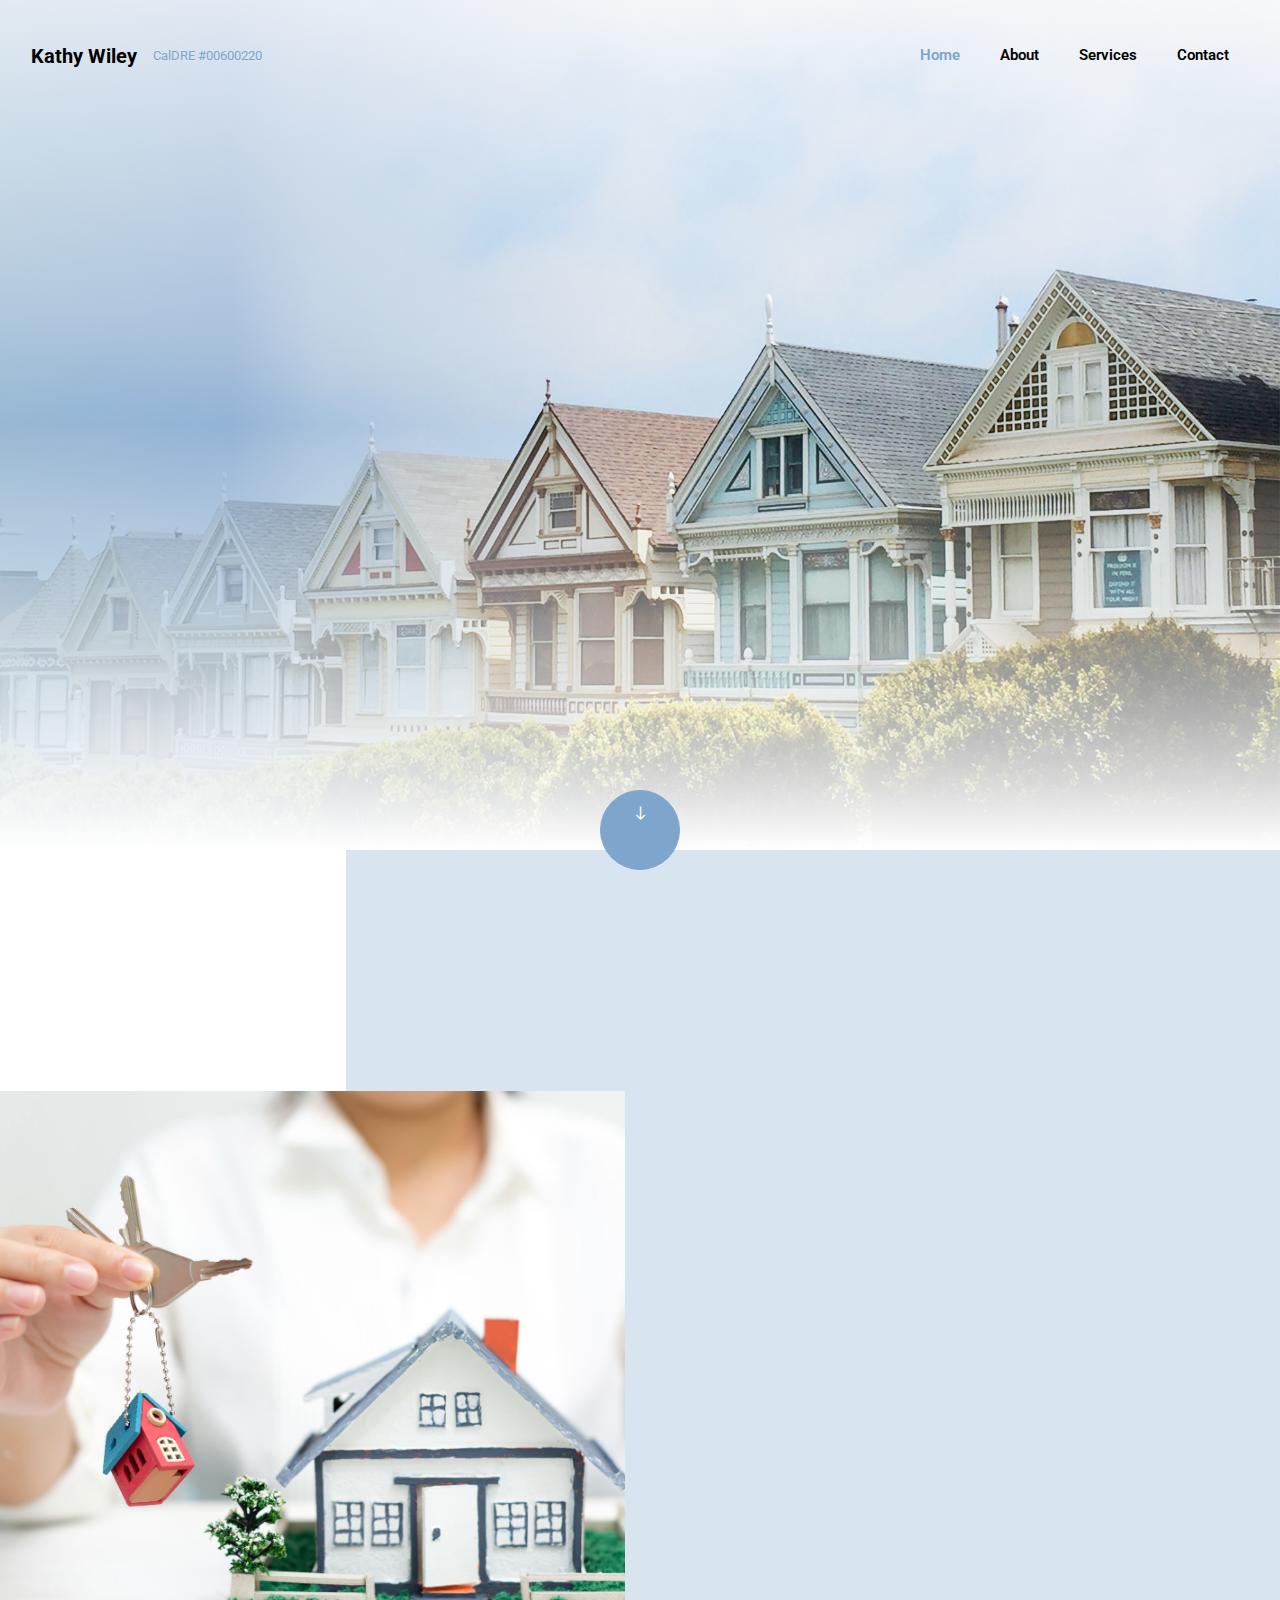
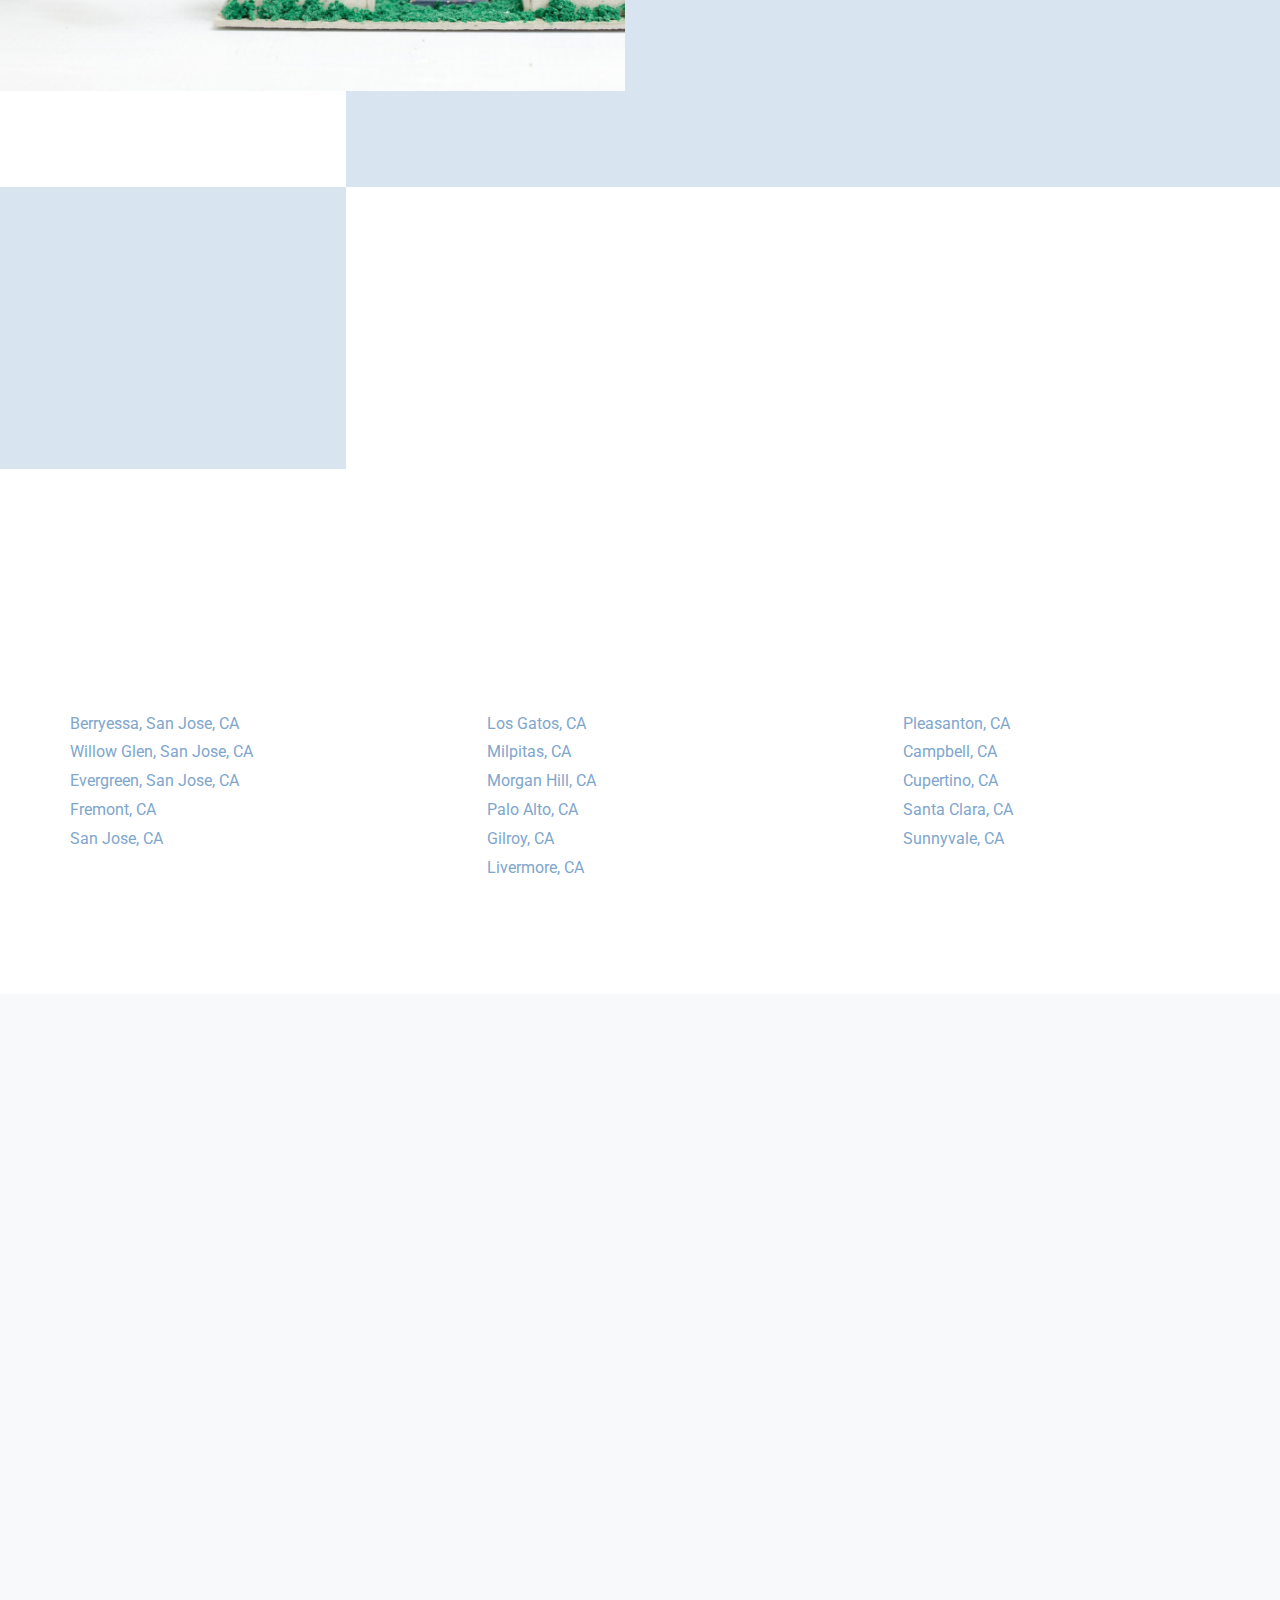
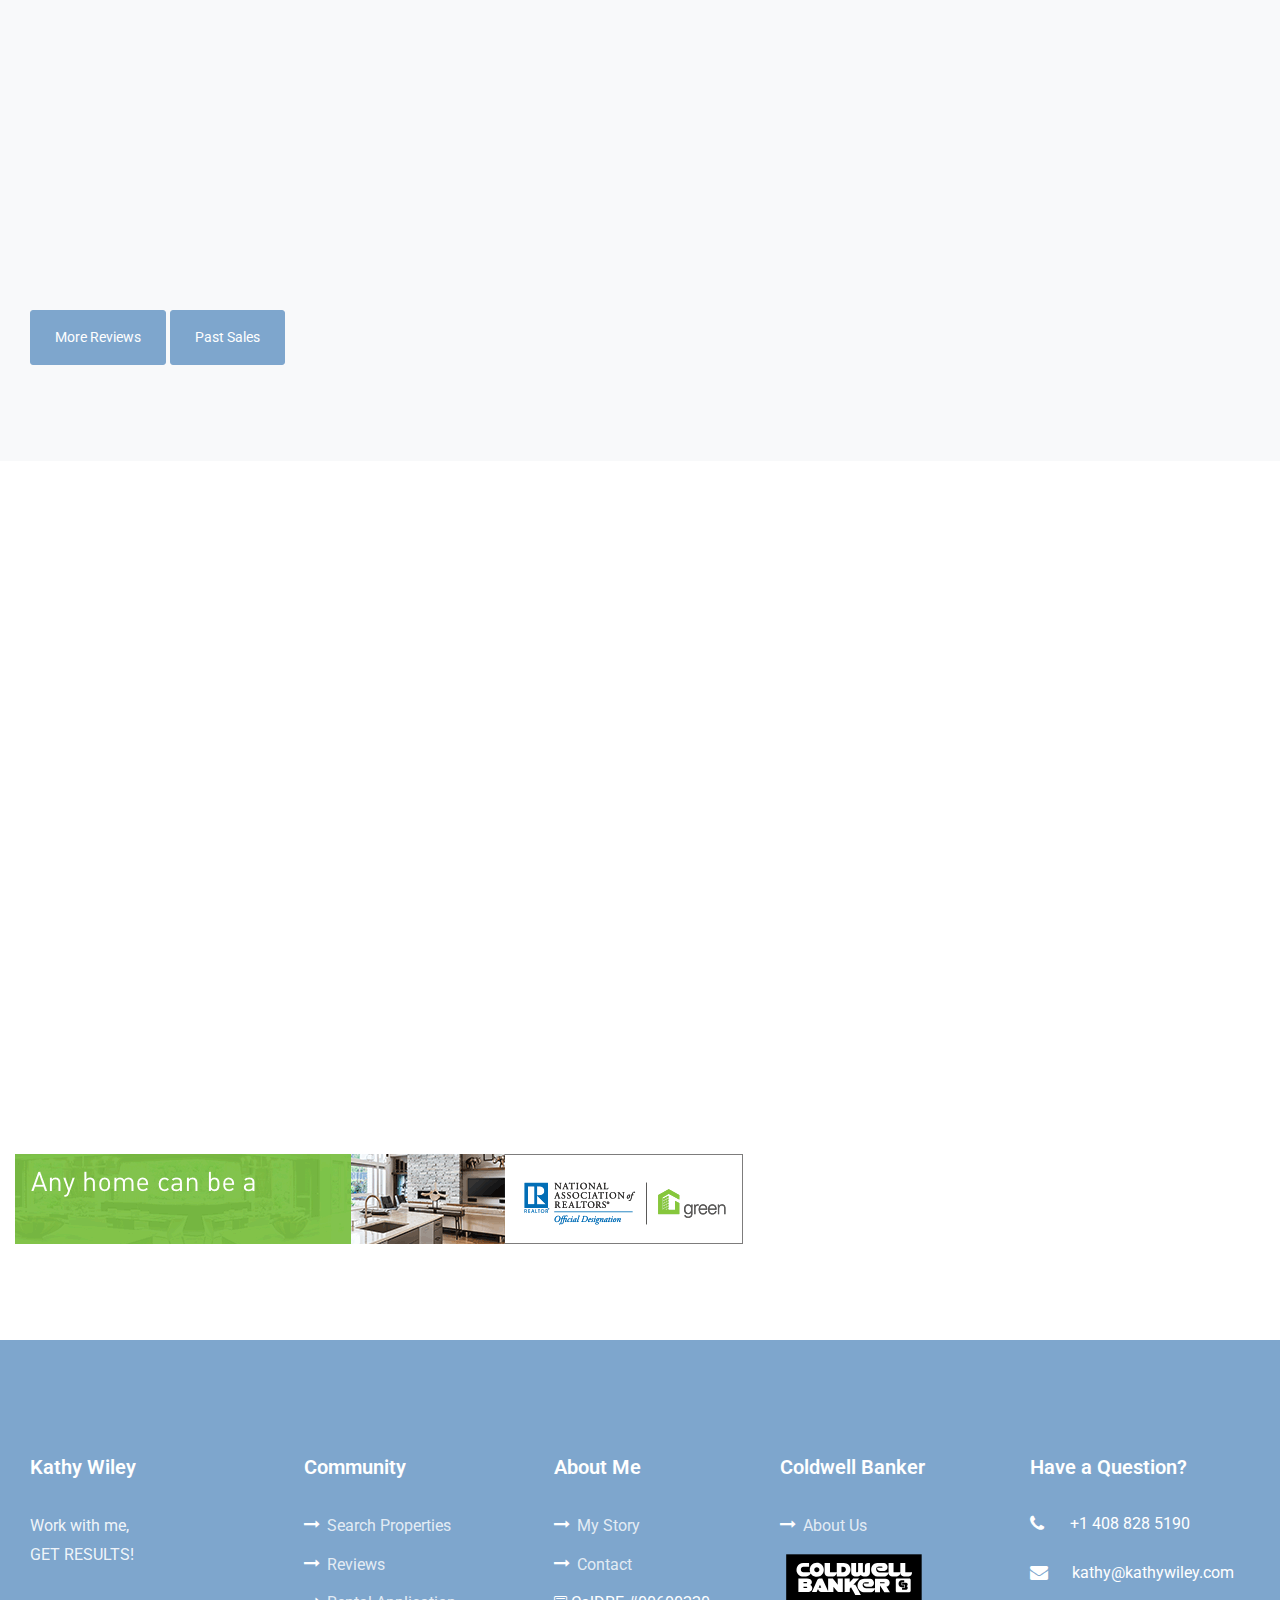
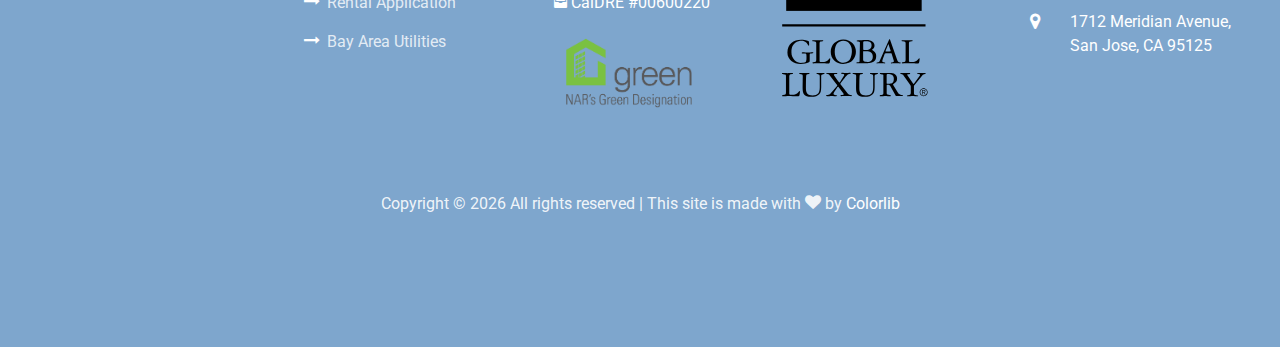
==== index.html @ 4602d9f5 "SEO description conomical google fonts" ====
<!DOCTYPE html>
<html lang="en">

<head>
	<title>Kathy Wiley - Real Estate Agent @ Coldwell Banker</title>
	<meta charset="utf-8">
	<meta name="viewport" content="width=device-width, initial-scale=1, shrink-to-fit=no">
	<link rel="canonical" href="https://kathywiley.com/index.html">
	<meta name="description" content="Kathy Wiley sells homes all over the Bay Area as a real estate Top Producer at Coldwell Banker Residential Brokerage.">
	
	<meta name="keywords" content="Real Estate Agent, Residential Broker, San Jose, Gilroy, Morgan Hill, Pleasanton, Livermore, Fremont, Union City, Mountain View, Palo Alto, 
									Menlo Park, Redwood City, San Carlos, Bay Area, South Bay"> 

	<link rel="preconnect" href="https://fonts.googleapis.com">
	<link rel="preconnect" href="https://fonts.gstatic.com" crossorigin>
	<link href="https://fonts.googleapis.com/css2?family=Roboto:wght@300,400,500,700&display=swap" rel="stylesheet">

	<link rel="stylesheet" href="css/open-iconic-bootstrap.min.css">
	<link rel="stylesheet" href="css/animate.css">

	<link rel="stylesheet" href="css/owl.carousel.min.css">
	<link rel="stylesheet" href="css/owl.theme.default.min.css">
	<link rel="stylesheet" href="css/magnific-popup.css">

	<link rel="stylesheet" href="css/aos.css">

	<link rel="stylesheet" href="css/ionicons.min.css">

	<link rel="stylesheet" href="css/bootstrap-datepicker.css">
	<link rel="stylesheet" href="css/jquery.timepicker.css">


	<link rel="stylesheet" href="css/flaticon.css">
	<link rel="stylesheet" href="css/icomoon.css">
	<link rel="stylesheet" href="css/style.css?v=1">

	<link rel="shortcut icon" type="image/ico" href="images/1.ico" />
	<link rel="apple-touch-icon" href="mages/apple-touch-icon.png" />
	<link rel="apple-touch-icon" sizes="152x152" href="/apple-touch-icon-152x152.png" />
</head>

<body>
	<nav class="navbar navbar-expand-lg navbar-dark ftco_navbar bg-dark ftco-navbar-light" id="ftco-navbar">
		<div class="container">
			<a class="navbar-brand" href="index.html">Kathy Wiley</a>
			<span style="font-size: small" class="text">
				<a href="http://www2.dre.ca.gov/publicasp/pplinfo.asp?License_id=00600220" target="_blank">
					CalDRE #00600220</a></span>
			<button class="navbar-toggler" type="button" data-toggle="collapse" data-target="#ftco-nav"
				aria-controls="ftco-nav" aria-expanded="false" aria-label="Toggle navigation">
				<span class="oi oi-menu"></span> Menu
			</button>

			<div class="collapse navbar-collapse" id="ftco-nav">
				<ul class="navbar-nav ml-auto">
					<li class="nav-item active"><a href="index.html" class="nav-link">Home</a></li>
					<li class="nav-item"><a href="about.html" class="nav-link">About</a></li>
					<li class="nav-item"><a href="services.html" class="nav-link">Services</a></li>
					<li class="nav-item"><a href="contact.html" class="nav-link">Contact</a></li>
				</ul>
			</div>
		</div>
	</nav>
	<!-- END nav -->

	<div class="hero-wrap" style="background-image: url('images/bg_2.jpg');" data-stellar-background-ratio="0.5">
		<div class="overlay"></div>
		<div class="overlay-2"></div>
		<div class="container">
			<div class="row no-gutters slider-text justify-content-center align-items-center">
				<div class="col-lg-8 col-md-6 ftco-animate d-flex align-items-end">
					<div class="text text-center w-100">
						<h1 class="mb-4">Find Properties <br>in the Bay Area</h1>
						<p><a href="https://www.coldwellbanker.com/Coldwell-Banker-Residential-Brokerage-_-Northern-California-12607c/Kathy-Wiley-491503a"
								class="btn btn-primary py-3 px-4">Search Properties</a></p>
					</div>
				</div>
			</div>
		</div>
		<div class="mouse">
			<a href="#" class="mouse-icon">
				<div class="mouse-wheel"><span class="ion-ios-arrow-round-down"></span></div>
			</a>
		</div>
	</div>

	<section class="ftco-section ftco-fullwidth">
		<div class="overlay"></div>
		<div class="container">
			<div class="row justify-content-center">
				<div class="col-md-12 heading-section text-center ftco-animate mb-5">
					<span class="subheading">Services</span>
					<h2 class="mb-2">Why Choose Me?</h2>
				</div>
			</div>
		</div>
		<div class="container-fluid px-0">
			<div class="row d-md-flex text-wrapper align-items-stretch">
				<div class="one-half mb-md-0 mb-4 img d-flex align-self-stretch"
					style="background-image: url('images/about.jpg');"></div>
				<div class="one-half half-text d-flex justify-content-end align-items-center">
					<div class="text-inner pl-md-5">
						<div class="row d-flex">
							<div class="col-md-12 d-flex align-self-stretch ftco-animate">
								<div class="media block-6 services-wrap d-flex">
									<div class="icon d-flex justify-content-center align-items-center"><span
											class="flaticon-wallet"></span></div>
									<div class="media-body pl-4">
										<h3>Top Agent</h3>
										<p>Consistently been in the top 1% of real estate sales agents for the last
											ten years.</p>
									</div>
								</div>
							</div>
							<div class="col-md-12 d-flex align-self-stretch ftco-animate">
								<div class="media block-6 services-wrap d-flex">
									<div class="icon d-flex justify-content-center align-items-center"><span
											class="flaticon-floor-plan"></span>
									</div>
									<div class="media-body pl-4">
										<h3>Tax Investment Strategies</h3>
										<p>Tax and Exchange expert, keeping your real estate investment minimizing
											tax exposure and maximizing investment returns.</p>
									</div>
								</div>
							</div>
							<div class="col-md-12 d-flex align-self-stretch ftco-animate">
								<div class="media block-6 services-wrap d-flex">
									<div class="icon d-flex justify-content-center align-items-center"><span
											class="flaticon-file"></span></div>
									<div class="media-body pl-4">
										<h3>Experts in Your Corner</h3>
										<p>Personal assistance to get through the process of selling or buying as
											smoothly as possible.</p>
									</div>
								</div>
							</div>
							<div class="col-md-12 d-flex align-self-stretch ftco-animate">
								<div class="media block-6 services-wrap d-flex">
									<div class="icon d-flex justify-content-center align-items-center"><span
											class="flaticon-piggy-bank"></span></div>
									<div class="media-body pl-4">
										<h3>Volume Discounts and Priority Vendors</h3>
										<p>Get discounts and priority from outside professionals when we need to get
											a property "market ready."</p>
									</div>
								</div>
							</div>
						</div>
					</div>
				</div>
			</div>
		</div>
	</section>

	<section class="ftco-counter ftco-section img" id="section-counter">
		<div class="overlay"></div>
		<div class="container">
			<div class="row">
				<div class="col-md-6 col-lg-3 justify-content-center counter-wrap ftco-animate">
					<div class="block-18">
						<div class="text text-border d-flex align-items-center">
							<strong class="number" data-number="1">99</strong>
							<span>% Top <br>Agent</span>
						</div>
					</div>
				</div>
				<div class="col-md-6 col-lg-3 justify-content-center counter-wrap ftco-animate">
					<div class="block-18">
						<div class="text text-border d-flex align-items-center">
							<strong class="number" data-number="1362">0</strong>
							<span>Past Sales<br></span>
						</div>
					</div>
				</div>
				<div class="col-md-6 col-lg-3 justify-content-center counter-wrap ftco-animate">
					<div class="block-18">
						<div class="text text-border d-flex align-items-center">
							<strong class="number" data-number="27">0</strong>
							<span>Millions <br>in Sales</span>
						</div>
					</div>
				</div>
				<div class="col-md-6 col-lg-3 justify-content-center counter-wrap ftco-animate">
					<div class="block-18">
						<div class="text d-flex align-items-center">
							<strong class="number" data-number="23">0</strong>
							<span>Awards <br>&amp; Achievements</span>
						</div>
					</div>
				</div>
			</div>
		</div>
	</section>

	<section class="ftco-section">
		<div class="container">
			<div class="row justify-content-center">
				<div class="col-md-12 heading-section text-center ftco-animate mb-5">
					<span class="subheading">Find Properties</span>
					<h2 class="mb-2">Find Properties In the Bay Area</h2>
				</div>
			</div>
			<div class="row">
				<div class="col-md-4">
					<ul class="service-list" style="list-style: none;">
						<li><a href="https://www.zillow.com/berryessa-san-jose-ca/">Berryessa, San Jose, CA</a></li>
						<li><a href="https://www.zillow.com/willow-glen-san-jose-ca/">Willow Glen, San Jose, CA</a>
						</li>
						<li><a href="https://www.zillow.com/evergreen-san-jose-ca/">Evergreen, San Jose, CA</a></li>
						<li><a href="https://www.zillow.com/fremont-ca/">Fremont, CA</a></li>
						<li><a href="https://www.zillow.com/san-jose-ca/">San Jose, CA</a></li>
					</ul>
				</div>
				<div class="col-md-4">
					<ul class="service-list" style="list-style: none;">
						<li><a href="https://www.zillow.com/los-gatos-ca/">Los Gatos, CA</a></li>
						<li><a href="https://www.zillow.com/milpitas-ca/">Milpitas, CA</a></li>
						<li><a href="https://www.zillow.com/morgan-hill-ca/">Morgan Hill, CA</a></li>
						<li><a href="https://www.zillow.com/palo-alto-ca/">Palo Alto, CA</a></li>
						<li><a href="https://www.zillow.com/gilroy-ca/">Gilroy, CA</a></li>
						<li><a href="https://www.zillow.com/livermore-ca/">Livermore, CA</a></li>

					</ul>
				</div>
				<div class="col-md-4">
					<ul class="service-list" style="list-style: none;">
						<li><a href="https://www.zillow.com/pleasanton-ca/">Pleasanton, CA</a></li>
						<li><a href="https://www.zillow.com/campbell-ca/">Campbell, CA</a></li>
						<li><a href="https://www.zillow.com/cupertino-ca/">Cupertino, CA</a></li>
						<li><a href="https://www.zillow.com/santa-clara-ca/">Santa Clara, CA</a></li>
						<li><a href="https://www.zillow.com/sunnyvale-ca/">Sunnyvale, CA</a></li>
					</ul>
				</div>
			</div>
		</div>
	</section>

	<section class="ftco-section testimony-section bg-light">
		<div class="container">
			<div class="row justify-content-center mb-5">
				<div class="col-md-7 text-center heading-section ftco-animate">
					<span id="Testimonial" class="subheading">Testimonial</span>
					<h2 class="mb-3">Happy Clients</h2>
				</div>
			</div>
			<div class="row ftco-animate">
				<div class="col-md-12">
					<div class="carousel-testimony owl-carousel ftco-owl">
						<div class="item">
							<div class="testimony-wrap py-4">
								<div class="text">
									<p class="mb-4">Kathy is friendly, organized, prompt, and always looks out for
										my best interest. This is the second property I have purchased with her. She
										knows the area really well and helped me locate exactly what I need. She worked
										me on the size and price of the home I needed and found a neighborhood which was
										perfect for me. I think one of the most important things you can ask from a
										realtor is that their organized and Kathy is always on top of her game.</p>
									<div class="d-flex align-items-center">
										<img src="images/5_Star_Review.png" style="width: 50%">
										<div class="pl-3">
											<span class="position">Bought a Multi Family home in 2015 in Downtown,
												San Jose, CA.</span>
										</div>
									</div>
								</div>
							</div>
						</div>
						<div class="item">
							<div class="testimony-wrap py-4">
								<div class="text">
									<p class="mb-4">Kathy was extremely helpful in helping us stage the house. She
										was always available and attended required meetings. Kathy answered all
										questions quickly helping us through the selling process.</p>
									<div class="d-flex align-items-center">
										<img src="images/5_Star_Review.png" style="width: 50%">
										<div class="pl-3">
											<span class="position">Sold a Multiple Occupancy home in 2019 in Ortega,
												Sunnyvale, CA.</span>
										</div>
									</div>
								</div>
							</div>
						</div>
						<div class="item">
							<div class="testimony-wrap py-4">
								<div class="text">
									<p class="mb-4">Kathy is an amazing agent because of her great understanding of the
										market and knowledge of local communities. She is responds promptly and is very
										easy to communicate with. Her team gets things done the right way the first time
										and I strongly recommend her any for your Real Estate needs.</p>
									<div class="d-flex align-items-center">
										<img src="images/5_Star_Review.png" style="width: 50%">
										<div class="pl-3">
											<span class="position">Sold a Single Family home in 2019 in Cambrian
												Park, San Jose, CA.</span>
										</div>
									</div>
								</div>
							</div>
						</div>
						<div class="item">
							<div class="testimony-wrap py-4">
								<div class="text">
									<p class="mb-4">Kathy's experience in real estate is unsurpassed. We were able to
										lock down houses in our price range and focus our efforts on those in a narrow
										time limit. Her knowledge and skills also helped us through a successful escrow.
									</p>
									<div class="d-flex align-items-center">
										<img src="images/5_Star_Review.png" style="width: 50%">
										<div class="pl-3">
											<span class="position">Bought a Single Family home in 2016 in Almaden
												Valley, San Jose, CA.</span>
										</div>
									</div>
								</div>
							</div>
						</div>
						<div class="item">
							<div class="testimony-wrap py-4">
								<div class="text">
									<p class="mb-4">Kathy helped me in buying my first home. Being a first time home
										buyer, I had many many questions, concerns and Kathy was very patient in
										answering those. She helped throughout the process in timely and effective
										manner. She kept me updated regarding the progress and guided me to make
										many decisions. Thanks Kathy for all your help and keep up the good work! I
										strongly recommend Kathy as your Realtor for buying your dream home!</p>
									<div class="d-flex align-items-center">
										<img src="images/5_Star_Review.png" style="width: 50%">
										<div class="pl-3">
											<span class="position">Bought a Townhouse home in 2015 in Alum Rock-East
												Foothills, San Jose, CA.</span>
										</div>
									</div>
								</div>
							</div>
						</div>
						<div class="item">
							<div class="testimony-wrap py-4">
								<div class="text">
									<p class="mb-4">As I told you before, we appreciate how you immediately worked on
										prepping our house for sale. Because you went out of your way for us even during
										the COVID shutdown, you got our house listed a week ahead of the
										many others that got listed when the county opened up. Your effort gave our
										house sale the early edge of opening to the market which gave it more views
										before other homes. And it sold so quickly! Since I first got your call on March
										15, you have saved me from anxiety, and was able to fully trust and rely on you
										Because of your professionalism. To us, you have really been an angel sent to
										help us by The Lady of Peace. Thank you very much from the bottom of our hearts.
									</p>
									<div class="d-flex align-items-center">
										<img src="images/5_Star_Review.png" style="width: 50%">
										<div class="pl-3">
											<span class="position">Sold a Single Family home in 2020 in California
												Colony, San Jose, CA.</span>
										</div>
									</div>
								</div>
							</div>
						</div>
					</div>
				</div>
			</div>
			<a href="https://www.zillow.com/profile/kathywiley001/#reviews" class="btn btn-primary py-3 px-4"
				target="_new">
				More Reviews</a>
			<a href="https://www.zillow.com/profile/kathywiley001/#profile-past-sales" class="btn btn-primary py-3 px-4"
				target="_new">Past Sales</a>
		</div>
	</section>

	<section class="ftco-section ftco-agent">
		<div class="container">
			<div class="row justify-content-center pb-5">
				<div class="col-md-12 heading-section text-center ftco-animate">
					<span class="subheading">Agent</span>
					<h2 class="mb-4">Kathy Wiley</h2>
				</div>
			</div>
			<div class="row">
				<div class="col-md-3 ftco-animate">
					<div class="agent">
						<div class="img">
							<img src="images/profile.jpg" class="img-fluid" alt="Kathy Wiley">
						</div>
						<div class="desc"><a href="about.html">My Story</a><br>
							<a href="http://www2.dre.ca.gov/publicasp/pplinfo.asp?License_id=00600220" target="_blank">
								<span class="ion-ios-filing icon"></span>
								<span class="text">CalDRE #00600220</span></a>
						</div>
					</div>
				</div>
				<div class="col-md-7 ftco-animate">
					<div class="agent">
						<div class="desc">
							<h2><span class="icon icon-award"></span> Awards</h2>
							<h3>#1 Listing Agent &amp; #1 Buyers Agent &amp; Top Producer</h3>
							<h3>Coldwell Banker’s International President’s Premier Honors</h3>
							<h3>Grand Centurion Award over 21 million in Sales</h3>
							<h3>Centurion Award from Century 21</h3>
							<h3>Panelist at the Superstar Retreat &amp; Mike Ferry Superstar Panel</h3>
							<h3>Charter member of Contempo Realty’s Platinum Club.</h3>
						</div>
					</div>
				</div>
			</div>
			<div class="row">
				<a href="https://green.realtor/user/22408"> <img src="/images/GRC_728x90BannerAd-members.gif"
						alt="Green Designation">
				</a>
			</div>
		</div>
		</div>
	</section>

	<footer class="ftco-footer ftco-section">
		<div class="container">
			<div class="row mb-5">
				<div class="col-md">
					<div class="ftco-footer-widget mb-4">
						<a href="index.html">
							<h2 class="ftco-heading-2">Kathy Wiley</h2>
						</a>
						<p>Work with me,<br> GET RESULTS!</p>
						<ul class="ftco-footer-social list-unstyled mt-5">
							<li class="ftco-animate"><a href="https://twitter.com/wileykathy"><span
										class="icon-twitter"></span></a></li>
							<li class="ftco-animate"><a href="https://www.facebook.com/kathryn.wiley.773"><span
										class="icon-facebook"></span></a></li>
							<li class="ftco-animate"><a href="https://www.linkedin.com/in/kathy-wiley-762b7b6"><span
										class="icon-linkedin"></span></a></li>
						</ul>
					</div>
				</div>
				<div class="col-md">
					<div class="ftco-footer-widget mb-4 ml-md-4">
						<h2 class="ftco-heading-2">Community</h2>
						<ul class="list-unstyled">
							<li><a
									href="https://www.coldwellbanker.com/Coldwell-Banker-Residential-Brokerage-_-Northern-California-12607c/Kathy-Wiley-491503a"><span
										class="icon-long-arrow-right mr-2"></span>Search Properties</a></li>
							<li><a href="https://www.zillow.com/profile/kathywiley001/#reviews"><span
										class="icon-long-arrow-right mr-2"></span>Reviews</a></li>
							<li><a href="getfile.pdf"><span class="icon-long-arrow-right mr-2"></span>Rental
									Application</a></li>
							<li><a
									href="https://www.sanjoseca.gov/your-government/environment/recycling-garbage/residents/residential-services-lookup"><span
										class="icon-long-arrow-right mr-2"></span>Bay
									Area Utilities</a></li>
						</ul>
					</div>
				</div>
				<div class="col-md">
					<div class="ftco-footer-widget mb-4 ml-md-4">
						<h2 class="ftco-heading-2">About Me</h2>
						<ul class="list-unstyled">
							<li><a href="about.html"><span class="icon-long-arrow-right mr-2"></span>My Story</a> </li>
							<li><a href="contact.html"><span class="icon-long-arrow-right mr-2"></span>Contact</a> </li>
							<li>
								<a href="http://www2.dre.ca.gov/publicasp/pplinfo.asp?License_id=00600220">
									<span class="ion-ios-filing icon"></span>
									<span class="text">CalDRE #00600220</span></a>
							</li>
							<li>
								<a href="https://green.realtor/user/22408"> <img width="150"
										src="/images/GreenLogo_CMYK-1.png" alt="Green Designation">
								</a>
							</li>
						</ul>
					</div>
				</div>
				<div class="col-md">
					<div class="ftco-footer-widget mb-4">
						<h2 class="ftco-heading-2">Coldwell Banker</h2>
						<ul class="list-unstyled">
							<li><a href="https://www.coldwellbanker.com/about"><span
										class="icon-long-arrow-right mr-2"></span>About Us</a></li>
							<li><a
									href="https://www.coldwellbankerhomes.com/ca/san-jose/agent/kathryn-kathy-wiley/aid_1209/">
									<img alt="Coldwell Banker page" src="images/1.svg" width="150" height="150"></a>
							</li>
						</ul>
					</div>
				</div>
				<div class="col-md">
					<div class="ftco-footer-widget mb-4">
						<h2 class="ftco-heading-2">Have a Question?</h2>
						<div class="block-23 mb-3">
							<ul>
								<li><a href="tel:4088285190"><span class="icon icon-phone"></span>
										<span class="text">+1 408 828 5190</span></a></li>
								<li><a href="mailto:kathy@kathywiley.com"><span class="icon icon-envelope pr-4"></span>
										<span class="text">kathy@kathywiley.com</span></a></li>
								<li><a href="https://goo.gl/maps/ZJY7NugLPAWn9b9a7">
										<span class="icon icon-map-marker"></span>
										<span class="text">1712 Meridian Avenue, San Jose, CA 95125</span></a>
								</li>
							</ul>
						</div>
					</div>
				</div>
			</div>
			<div class="row">
				<div class="col-md-12 text-center">
					<p>
						<!-- Link back to Colorlib can't be removed. Template is licensed under CC BY 3.0. -->
						Copyright &copy;
						<script>document.write(new Date().getFullYear());</script> All rights reserved | This site
						is
						made with <i class="icon-heart color-danger" aria-hidden="true"></i> by <a
							href="https://colorlib.com" target="_blank" style="color: white;">Colorlib</a>
						<!-- Link back to Colorlib can't be removed. Template is licensed under CC BY 3.0. -->
					</p>
				</div>
			</div>
		</div>
	</footer>



	<!-- loader -->
	<div id="ftco-loader" class="show fullscreen"><svg class="circular" width="48px" height="48px">
			<circle class="path-bg" cx="24" cy="24" r="22" fill="none" stroke-width="4" stroke="#eeeeee" />
			<circle class="path" cx="24" cy="24" r="22" fill="none" stroke-width="4" stroke-miterlimit="10"
				stroke="#F96D00" /></svg></div>


	<script src="js/jquery.min.js"></script>
	<script src="js/jquery-migrate-3.0.1.min.js"></script>
	<script src="js/popper.min.js"></script>
	<script src="js/bootstrap.min.js"></script>
	<script src="js/jquery.easing.1.3.js"></script>
	<script src="js/jquery.waypoints.min.js"></script>
	<script src="js/jquery.stellar.min.js"></script>
	<script src="js/owl.carousel.min.js"></script>
	<script src="js/jquery.magnific-popup.min.js"></script>
	<script src="js/aos.js"></script>
	<script src="js/jquery.animateNumber.min.js"></script>
	<script src="js/bootstrap-datepicker.js"></script>
	<script src="js/jquery.timepicker.min.js"></script>
	<script src="js/scrollax.min.js"></script>
	<script src="js/main.js"></script>

</body>

</html>
---- css/flaticon.css ----
/*
  	Flaticon icon font: Flaticon
  	Creation date: 04/01/2019 13:45
  	*/


@font-face {
  font-family: "Flaticon";
  src: url("../fonts/flaticon/font/Flaticon.eot");
  src: url("../fonts/flaticon/font/Flaticon.eot?#iefix") format("embedded-opentype"),
       url("../fonts/flaticon/font/Flaticon.woff") format("woff"),
       url("../fonts/flaticon/font/Flaticon.ttf") format("truetype"),
       url("../fonts/flaticon/font/Flaticon.svg#Flaticon") format("svg");
  font-weight: normal;
  font-style: normal;
}

@media screen and (-webkit-min-device-pixel-ratio:0) {
  @font-face {
    font-family: "Flaticon";
    src: url("../fonts/flaticon/font/Flaticon.svg#Flaticon") format("svg");
  }
}

[class^="flaticon-"]:before, [class*=" flaticon-"]:before,
[class^="flaticon-"]:after, [class*=" flaticon-"]:after {   
  font-family: Flaticon;
  font-style: normal;
  font-weight: normal;
  font-variant: normal;
  text-transform: none;
  line-height: 1;

  /* Better Font Rendering =========== */
  -webkit-font-smoothing: antialiased;
  -moz-osx-font-smoothing: grayscale;
}

.flaticon-piggy-bank:before { content: "\f100"; }
.flaticon-wallet:before { content: "\f101"; }
.flaticon-file:before { content: "\f102"; }
.flaticon-locked:before { content: "\f103"; }
.flaticon-bed:before { content: "\f104"; }
.flaticon-bathtub:before { content: "\f105"; }
.flaticon-floor-plan:before { content: "\f106"; }
---- css/icomoon.css ----
@font-face {
  font-family: 'icomoon';
  src:  url('../fonts/icomoon/icomoon.eot?6tt51o');
  src:  url('../fonts/icomoon/icomoon.eot?6tt51o#iefix') format('embedded-opentype'),
    url('../fonts/icomoon/icomoon.ttf?6tt51o') format('truetype'),
    url('../fonts/icomoon/icomoon.woff?6tt51o') format('woff'),
    url('../fonts/icomoon/icomoon.svg?6tt51o#icomoon') format('svg');
  font-weight: normal;
  font-style: normal;
}

[class^="icon-"], [class*=" icon-"] {
  /* use !important to prevent issues with browser extensions that change fonts */
  font-family: 'icomoon' !important;
  speak: never;
  font-style: normal;
  font-weight: normal;
  font-variant: normal;
  text-transform: none;
  line-height: 1;

  /* Better Font Rendering =========== */
  -webkit-font-smoothing: antialiased;
  -moz-osx-font-smoothing: grayscale;
}

.icon-asterisk:before {
  content: "\f069";
}
.icon-plus:before {
  content: "\f067";
}
.icon-question:before {
  content: "\f128";
}
.icon-minus:before {
  content: "\f068";
}
.icon-glass:before {
  content: "\f000";
}
.icon-music:before {
  content: "\f001";
}
.icon-search:before {
  content: "\f002";
}
.icon-envelope-o:before {
  content: "\f003";
}
.icon-heart:before {
  content: "\f004";
}
.icon-star:before {
  content: "\f005";
}
.icon-star-o:before {
  content: "\f006";
}
.icon-user:before {
  content: "\f007";
}
.icon-film:before {
  content: "\f008";
}
.icon-th-large:before {
  content: "\f009";
}
.icon-th:before {
  content: "\f00a";
}
.icon-th-list:before {
  content: "\f00b";
}
.icon-check:before {
  content: "\f00c";
}
.icon-close:before {
  content: "\f00d";
}
.icon-remove:before {
  content: "\f00d";
}
.icon-times:before {
  content: "\f00d";
}
.icon-search-plus:before {
  content: "\f00e";
}
.icon-search-minus:before {
  content: "\f010";
}
.icon-power-off:before {
  content: "\f011";
}
.icon-signal:before {
  content: "\f012";
}
.icon-cog:before {
  content: "\f013";
}
.icon-gear:before {
  content: "\f013";
}
.icon-trash-o:before {
  content: "\f014";
}
.icon-home:before {
  content: "\f015";
}
.icon-file-o:before {
  content: "\f016";
}
.icon-clock-o:before {
  content: "\f017";
}
.icon-road:before {
  content: "\f018";
}
.icon-download:before {
  content: "\f019";
}
.icon-arrow-circle-o-down:before {
  content: "\f01a";
}
.icon-arrow-circle-o-up:before {
  content: "\f01b";
}
.icon-inbox:before {
  content: "\f01c";
}
.icon-play-circle-o:before {
  content: "\f01d";
}
.icon-repeat:before {
  content: "\f01e";
}
.icon-rotate-right:before {
  content: "\f01e";
}
.icon-refresh:before {
  content: "\f021";
}
.icon-list-alt:before {
  content: "\f022";
}
.icon-lock:before {
  content: "\f023";
}
.icon-flag:before {
  content: "\f024";
}
.icon-headphones:before {
  content: "\f025";
}
.icon-volume-off:before {
  content: "\f026";
}
.icon-volume-down:before {
  content: "\f027";
}
.icon-volume-up:before {
  content: "\f028";
}
.icon-qrcode:before {
  content: "\f029";
}
.icon-barcode:before {
  content: "\f02a";
}
.icon-tag:before {
  content: "\f02b";
}
.icon-tags:before {
  content: "\f02c";
}
.icon-book:before {
  content: "\f02d";
}
.icon-bookmark:before {
  content: "\f02e";
}
.icon-print:before {
  content: "\f02f";
}
.icon-camera:before {
  content: "\f030";
}
.icon-font:before {
  content: "\f031";
}
.icon-bold:before {
  content: "\f032";
}
.icon-italic:before {
  content: "\f033";
}
.icon-text-height:before {
  content: "\f034";
}
.icon-text-width:before {
  content: "\f035";
}
.icon-align-left:before {
  content: "\f036";
}
.icon-align-center:before {
  content: "\f037";
}
.icon-align-right:before {
  content: "\f038";
}
.icon-align-justify:before {
  content: "\f039";
}
.icon-list:before {
  content: "\f03a";
}
.icon-dedent:before {
  content: "\f03b";
}
.icon-outdent:before {
  content: "\f03b";
}
.icon-indent:before {
  content: "\f03c";
}
.icon-video-camera:before {
  content: "\f03d";
}
.icon-image:before {
  content: "\f03e";
}
.icon-photo:before {
  content: "\f03e";
}
.icon-picture-o:before {
  content: "\f03e";
}
.icon-pencil:before {
  content: "\f040";
}
.icon-map-marker:before {
  content: "\f041";
}
.icon-adjust:before {
  content: "\f042";
}
.icon-tint:before {
  content: "\f043";
}
.icon-edit:before {
  content: "\f044";
}
.icon-pencil-square-o:before {
  content: "\f044";
}
.icon-share-square-o:before {
  content: "\f045";
}
.icon-check-square-o:before {
  content: "\f046";
}
.icon-arrows:before {
  content: "\f047";
}
.icon-step-backward:before {
  content: "\f048";
}
.icon-fast-backward:before {
  content: "\f049";
}
.icon-backward:before {
  content: "\f04a";
}
.icon-play:before {
  content: "\f04b";
}
.icon-pause:before {
  content: "\f04c";
}
.icon-stop:before {
  content: "\f04d";
}
.icon-forward:before {
  content: "\f04e";
}
.icon-fast-forward:before {
  content: "\f050";
}
.icon-step-forward:before {
  content: "\f051";
}
.icon-eject:before {
  content: "\f052";
}
.icon-chevron-left:before {
  content: "\f053";
}
.icon-chevron-right:before {
  content: "\f054";
}
.icon-plus-circle:before {
  content: "\f055";
}
.icon-minus-circle:before {
  content: "\f056";
}
.icon-times-circle:before {
  content: "\f057";
}
.icon-check-circle:before {
  content: "\f058";
}
.icon-question-circle:before {
  content: "\f059";
}
.icon-info-circle:before {
  content: "\f05a";
}
.icon-crosshairs:before {
  content: "\f05b";
}
.icon-times-circle-o:before {
  content: "\f05c";
}
.icon-check-circle-o:before {
  content: "\f05d";
}
.icon-ban:before {
  content: "\f05e";
}
.icon-arrow-left:before {
  content: "\f060";
}
.icon-arrow-right:before {
  content: "\f061";
}
.icon-arrow-up:before {
  content: "\f062";
}
.icon-arrow-down:before {
  content: "\f063";
}
.icon-mail-forward:before {
  content: "\f064";
}
.icon-share:before {
  content: "\f064";
}
.icon-expand:before {
  content: "\f065";
}
.icon-compress:before {
  content: "\f066";
}
.icon-exclamation-circle:before {
  content: "\f06a";
}
.icon-gift:before {
  content: "\f06b";
}
.icon-leaf:before {
  content: "\f06c";
}
.icon-fire:before {
  content: "\f06d";
}
.icon-eye:before {
  content: "\f06e";
}
.icon-eye-slash:before {
  content: "\f070";
}
.icon-exclamation-triangle:before {
  content: "\f071";
}
.icon-warning:before {
  content: "\f071";
}
.icon-plane:before {
  content: "\f072";
}
.icon-calendar:before {
  content: "\f073";
}
.icon-random:before {
  content: "\f074";
}
.icon-comment:before {
  content: "\f075";
}
.icon-magnet:before {
  content: "\f076";
}
.icon-chevron-up:before {
  content: "\f077";
}
.icon-chevron-down:before {
  content: "\f078";
}
.icon-retweet:before {
  content: "\f079";
}
.icon-shopping-cart:before {
  content: "\f07a";
}
.icon-folder:before {
  content: "\f07b";
}
.icon-folder-open:before {
  content: "\f07c";
}
.icon-arrows-v:before {
  content: "\f07d";
}
.icon-arrows-h:before {
  content: "\f07e";
}
.icon-bar-chart:before {
  content: "\f080";
}
.icon-bar-chart-o:before {
  content: "\f080";
}
.icon-twitter-square:before {
  content: "\f081";
}
.icon-facebook-square:before {
  content: "\f082";
}
.icon-camera-retro:before {
  content: "\f083";
}
.icon-key:before {
  content: "\f084";
}
.icon-cogs:before {
  content: "\f085";
}
.icon-gears:before {
  content: "\f085";
}
.icon-comments:before {
  content: "\f086";
}
.icon-thumbs-o-up:before {
  content: "\f087";
}
.icon-thumbs-o-down:before {
  content: "\f088";
}
.icon-star-half:before {
  content: "\f089";
}
.icon-heart-o:before {
  content: "\f08a";
}
.icon-sign-out:before {
  content: "\f08b";
}
.icon-linkedin-square:before {
  content: "\f08c";
}
.icon-thumb-tack:before {
  content: "\f08d";
}
.icon-external-link:before {
  content: "\f08e";
}
.icon-sign-in:before {
  content: "\f090";
}
.icon-trophy:before {
  content: "\f091";
}
.icon-github-square:before {
  content: "\f092";
}
.icon-upload:before {
  content: "\f093";
}
.icon-lemon-o:before {
  content: "\f094";
}
.icon-phone:before {
  content: "\f095";
}
.icon-square-o:before {
  content: "\f096";
}
.icon-bookmark-o:before {
  content: "\f097";
}
.icon-phone-square:before {
  content: "\f098";
}
.icon-twitter:before {
  content: "\f099";
}
.icon-facebook:before {
  content: "\f09a";
}
.icon-facebook-f:before {
  content: "\f09a";
}
.icon-github:before {
  content: "\f09b";
}
.icon-unlock:before {
  content: "\f09c";
}
.icon-credit-card:before {
  content: "\f09d";
}
.icon-feed:before {
  content: "\f09e";
}
.icon-rss:before {
  content: "\f09e";
}
.icon-hdd-o:before {
  content: "\f0a0";
}
.icon-bullhorn:before {
  content: "\f0a1";
}
.icon-bell-o:before {
  content: "\f0a2";
}
.icon-certificate:before {
  content: "\f0a3";
}
.icon-hand-o-right:before {
  content: "\f0a4";
}
.icon-hand-o-left:before {
  content: "\f0a5";
}
.icon-hand-o-up:before {
  content: "\f0a6";
}
.icon-hand-o-down:before {
  content: "\f0a7";
}
.icon-arrow-circle-left:before {
  content: "\f0a8";
}
.icon-arrow-circle-right:before {
  content: "\f0a9";
}
.icon-arrow-circle-up:before {
  content: "\f0aa";
}
.icon-arrow-circle-down:before {
  content: "\f0ab";
}
.icon-globe:before {
  content: "\f0ac";
}
.icon-wrench:before {
  content: "\f0ad";
}
.icon-tasks:before {
  content: "\f0ae";
}
.icon-filter:before {
  content: "\f0b0";
}
.icon-briefcase:before {
  content: "\f0b1";
}
.icon-arrows-alt:before {
  content: "\f0b2";
}
.icon-group:before {
  content: "\f0c0";
}
.icon-users:before {
  content: "\f0c0";
}
.icon-chain:before {
  content: "\f0c1";
}
.icon-link:before {
  content: "\f0c1";
}
.icon-cloud:before {
  content: "\f0c2";
}
.icon-flask:before {
  content: "\f0c3";
}
.icon-cut:before {
  content: "\f0c4";
}
.icon-scissors:before {
  content: "\f0c4";
}
.icon-copy:before {
  content: "\f0c5";
}
.icon-files-o:before {
  content: "\f0c5";
}
.icon-paperclip:before {
  content: "\f0c6";
}
.icon-floppy-o:before {
  content: "\f0c7";
}
.icon-save:before {
  content: "\f0c7";
}
.icon-square:before {
  content: "\f0c8";
}
.icon-bars:before {
  content: "\f0c9";
}
.icon-navicon:before {
  content: "\f0c9";
}
.icon-reorder:before {
  content: "\f0c9";
}
.icon-list-ul:before {
  content: "\f0ca";
}
.icon-list-ol:before {
  content: "\f0cb";
}
.icon-strikethrough:before {
  content: "\f0cc";
}
.icon-underline:before {
  content: "\f0cd";
}
.icon-table:before {
  content: "\f0ce";
}
.icon-magic:before {
  content: "\f0d0";
}
.icon-truck:before {
  content: "\f0d1";
}
.icon-pinterest:before {
  content: "\f0d2";
}
.icon-pinterest-square:before {
  content: "\f0d3";
}
.icon-google-plus-square:before {
  content: "\f0d4";
}
.icon-google-plus:before {
  content: "\f0d5";
}
.icon-money:before {
  content: "\f0d6";
}
.icon-caret-down:before {
  content: "\f0d7";
}
.icon-caret-up:before {
  content: "\f0d8";
}
.icon-caret-left:before {
  content: "\f0d9";
}
.icon-caret-right:before {
  content: "\f0da";
}
.icon-columns:before {
  content: "\f0db";
}
.icon-sort:before {
  content: "\f0dc";
}
.icon-unsorted:before {
  content: "\f0dc";
}
.icon-sort-desc:before {
  content: "\f0dd";
}
.icon-sort-down:before {
  content: "\f0dd";
}
.icon-sort-asc:before {
  content: "\f0de";
}
.icon-sort-up:before {
  content: "\f0de";
}
.icon-envelope:before {
  content: "\f0e0";
}
.icon-linkedin:before {
  content: "\f0e1";
}
.icon-rotate-left:before {
  content: "\f0e2";
}
.icon-undo:before {
  content: "\f0e2";
}
.icon-gavel:before {
  content: "\f0e3";
}
.icon-legal:before {
  content: "\f0e3";
}
.icon-dashboard:before {
  content: "\f0e4";
}
.icon-tachometer:before {
  content: "\f0e4";
}
.icon-comment-o:before {
  content: "\f0e5";
}
.icon-comments-o:before {
  content: "\f0e6";
}
.icon-bolt:before {
  content: "\f0e7";
}
.icon-flash:before {
  content: "\f0e7";
}
.icon-sitemap:before {
  content: "\f0e8";
}
.icon-umbrella:before {
  content: "\f0e9";
}
.icon-clipboard:before {
  content: "\f0ea";
}
.icon-paste:before {
  content: "\f0ea";
}
.icon-lightbulb-o:before {
  content: "\f0eb";
}
.icon-exchange:before {
  content: "\f0ec";
}
.icon-cloud-download:before {
  content: "\f0ed";
}
.icon-cloud-upload:before {
  content: "\f0ee";
}
.icon-user-md:before {
  content: "\f0f0";
}
.icon-stethoscope:before {
  content: "\f0f1";
}
.icon-suitcase:before {
  content: "\f0f2";
}
.icon-bell:before {
  content: "\f0f3";
}
.icon-coffee:before {
  content: "\f0f4";
}
.icon-cutlery:before {
  content: "\f0f5";
}
.icon-file-text-o:before {
  content: "\f0f6";
}
.icon-building-o:before {
  content: "\f0f7";
}
.icon-hospital-o:before {
  content: "\f0f8";
}
.icon-ambulance:before {
  content: "\f0f9";
}
.icon-medkit:before {
  content: "\f0fa";
}
.icon-fighter-jet:before {
  content: "\f0fb";
}
.icon-beer:before {
  content: "\f0fc";
}
.icon-h-square:before {
  content: "\f0fd";
}
.icon-plus-square:before {
  content: "\f0fe";
}
.icon-angle-double-left:before {
  content: "\f100";
}
.icon-angle-double-right:before {
  content: "\f101";
}
.icon-angle-double-up:before {
  content: "\f102";
}
.icon-angle-double-down:before {
  content: "\f103";
}
.icon-angle-left:before {
  content: "\f104";
}
.icon-angle-right:before {
  content: "\f105";
}
.icon-angle-up:before {
  content: "\f106";
}
.icon-angle-down:before {
  content: "\f107";
}
.icon-desktop:before {
  content: "\f108";
}
.icon-laptop:before {
  content: "\f109";
}
.icon-tablet:before {
  content: "\f10a";
}
.icon-mobile:before {
  content: "\f10b";
}
.icon-mobile-phone:before {
  content: "\f10b";
}
.icon-circle-o:before {
  content: "\f10c";
}
.icon-quote-left:before {
  content: "\f10d";
}
.icon-quote-right:before {
  content: "\f10e";
}
.icon-spinner:before {
  content: "\f110";
}
.icon-circle:before {
  content: "\f111";
}
.icon-mail-reply:before {
  content: "\f112";
}
.icon-reply:before {
  content: "\f112";
}
.icon-github-alt:before {
  content: "\f113";
}
.icon-folder-o:before {
  content: "\f114";
}
.icon-folder-open-o:before {
  content: "\f115";
}
.icon-smile-o:before {
  content: "\f118";
}
.icon-frown-o:before {
  content: "\f119";
}
.icon-meh-o:before {
  content: "\f11a";
}
.icon-gamepad:before {
  content: "\f11b";
}
.icon-keyboard-o:before {
  content: "\f11c";
}
.icon-flag-o:before {
  content: "\f11d";
}
.icon-flag-checkered:before {
  content: "\f11e";
}
.icon-terminal:before {
  content: "\f120";
}
.icon-code:before {
  content: "\f121";
}
.icon-mail-reply-all:before {
  content: "\f122";
}
.icon-reply-all:before {
  content: "\f122";
}
.icon-star-half-empty:before {
  content: "\f123";
}
.icon-star-half-full:before {
  content: "\f123";
}
.icon-star-half-o:before {
  content: "\f123";
}
.icon-location-arrow:before {
  content: "\f124";
}
.icon-crop:before {
  content: "\f125";
}
.icon-code-fork:before {
  content: "\f126";
}
.icon-chain-broken:before {
  content: "\f127";
}
.icon-unlink:before {
  content: "\f127";
}
.icon-info:before {
  content: "\f129";
}
.icon-exclamation:before {
  content: "\f12a";
}
.icon-superscript:before {
  content: "\f12b";
}
.icon-subscript:before {
  content: "\f12c";
}
.icon-eraser:before {
  content: "\f12d";
}
.icon-puzzle-piece:before {
  content: "\f12e";
}
.icon-microphone:before {
  content: "\f130";
}
.icon-microphone-slash:before {
  content: "\f131";
}
.icon-shield:before {
  content: "\f132";
}
.icon-calendar-o:before {
  content: "\f133";
}
.icon-fire-extinguisher:before {
  content: "\f134";
}
.icon-rocket:before {
  content: "\f135";
}
.icon-maxcdn:before {
  content: "\f136";
}
.icon-chevron-circle-left:before {
  content: "\f137";
}
.icon-chevron-circle-right:before {
  content: "\f138";
}
.icon-chevron-circle-up:before {
  content: "\f139";
}
.icon-chevron-circle-down:before {
  content: "\f13a";
}
.icon-html5:before {
  content: "\f13b";
}
.icon-css3:before {
  content: "\f13c";
}
.icon-anchor:before {
  content: "\f13d";
}
.icon-unlock-alt:before {
  content: "\f13e";
}
.icon-bullseye:before {
  content: "\f140";
}
.icon-ellipsis-h:before {
  content: "\f141";
}
.icon-ellipsis-v:before {
  content: "\f142";
}
.icon-rss-square:before {
  content: "\f143";
}
.icon-play-circle:before {
  content: "\f144";
}
.icon-ticket:before {
  content: "\f145";
}
.icon-minus-square:before {
  content: "\f146";
}
.icon-minus-square-o:before {
  content: "\f147";
}
.icon-level-up:before {
  content: "\f148";
}
.icon-level-down:before {
  content: "\f149";
}
.icon-check-square:before {
  content: "\f14a";
}
.icon-pencil-square:before {
  content: "\f14b";
}
.icon-external-link-square:before {
  content: "\f14c";
}
.icon-share-square:before {
  content: "\f14d";
}
.icon-compass:before {
  content: "\f14e";
}
.icon-caret-square-o-down:before {
  content: "\f150";
}
.icon-toggle-down:before {
  content: "\f150";
}
.icon-caret-square-o-up:before {
  content: "\f151";
}
.icon-toggle-up:before {
  content: "\f151";
}
.icon-caret-square-o-right:before {
  content: "\f152";
}
.icon-toggle-right:before {
  content: "\f152";
}
.icon-eur:before {
  content: "\f153";
}
.icon-euro:before {
  content: "\f153";
}
.icon-gbp:before {
  content: "\f154";
}
.icon-dollar:before {
  content: "\f155";
}
.icon-usd:before {
  content: "\f155";
}
.icon-inr:before {
  content: "\f156";
}
.icon-rupee:before {
  content: "\f156";
}
.icon-cny:before {
  content: "\f157";
}
.icon-jpy:before {
  content: "\f157";
}
.icon-rmb:before {
  content: "\f157";
}
.icon-yen:before {
  content: "\f157";
}
.icon-rouble:before {
  content: "\f158";
}
.icon-rub:before {
  content: "\f158";
}
.icon-ruble:before {
  content: "\f158";
}
.icon-krw:before {
  content: "\f159";
}
.icon-won:before {
  content: "\f159";
}
.icon-bitcoin:before {
  content: "\f15a";
}
.icon-btc:before {
  content: "\f15a";
}
.icon-file:before {
  content: "\f15b";
}
.icon-file-text:before {
  content: "\f15c";
}
.icon-sort-alpha-asc:before {
  content: "\f15d";
}
.icon-sort-alpha-desc:before {
  content: "\f15e";
}
.icon-sort-amount-asc:before {
  content: "\f160";
}
.icon-sort-amount-desc:before {
  content: "\f161";
}
.icon-sort-numeric-asc:before {
  content: "\f162";
}
.icon-sort-numeric-desc:before {
  content: "\f163";
}
.icon-thumbs-up:before {
  content: "\f164";
}
.icon-thumbs-down:before {
  content: "\f165";
}
.icon-youtube-square:before {
  content: "\f166";
}
.icon-youtube:before {
  content: "\f167";
}
.icon-xing:before {
  content: "\f168";
}
.icon-xing-square:before {
  content: "\f169";
}
.icon-youtube-play:before {
  content: "\f16a";
}
.icon-dropbox:before {
  content: "\f16b";
}
.icon-stack-overflow:before {
  content: "\f16c";
}
.icon-instagram:before {
  content: "\f16d";
}
.icon-flickr:before {
  content: "\f16e";
}
.icon-adn:before {
  content: "\f170";
}
.icon-bitbucket:before {
  content: "\f171";
}
.icon-bitbucket-square:before {
  content: "\f172";
}
.icon-tumblr:before {
  content: "\f173";
}
.icon-tumblr-square:before {
  content: "\f174";
}
.icon-long-arrow-down:before {
  content: "\f175";
}
.icon-long-arrow-up:before {
  content: "\f176";
}
.icon-long-arrow-left:before {
  content: "\f177";
}
.icon-long-arrow-right:before {
  content: "\f178";
}
.icon-apple:before {
  content: "\f179";
}
.icon-windows:before {
  content: "\f17a";
}
.icon-android:before {
  content: "\f17b";
}
.icon-linux:before {
  content: "\f17c";
}
.icon-dribbble:before {
  content: "\f17d";
}
.icon-skype:before {
  content: "\f17e";
}
.icon-foursquare:before {
  content: "\f180";
}
.icon-trello:before {
  content: "\f181";
}
.icon-female:before {
  content: "\f182";
}
.icon-male:before {
  content: "\f183";
}
.icon-gittip:before {
  content: "\f184";
}
.icon-gratipay:before {
  content: "\f184";
}
.icon-sun-o:before {
  content: "\f185";
}
.icon-moon-o:before {
  content: "\f186";
}
.icon-archive:before {
  content: "\f187";
}
.icon-bug:before {
  content: "\f188";
}
.icon-vk:before {
  content: "\f189";
}
.icon-weibo:before {
  content: "\f18a";
}
.icon-renren:before {
  content: "\f18b";
}
.icon-pagelines:before {
  content: "\f18c";
}
.icon-stack-exchange:before {
  content: "\f18d";
}
.icon-arrow-circle-o-right:before {
  content: "\f18e";
}
.icon-arrow-circle-o-left:before {
  content: "\f190";
}
.icon-caret-square-o-left:before {
  content: "\f191";
}
.icon-toggle-left:before {
  content: "\f191";
}
.icon-dot-circle-o:before {
  content: "\f192";
}
.icon-wheelchair:before {
  content: "\f193";
}
.icon-vimeo-square:before {
  content: "\f194";
}
.icon-try:before {
  content: "\f195";
}
.icon-turkish-lira:before {
  content: "\f195";
}
.icon-plus-square-o:before {
  content: "\f196";
}
.icon-space-shuttle:before {
  content: "\f197";
}
.icon-slack:before {
  content: "\f198";
}
.icon-envelope-square:before {
  content: "\f199";
}
.icon-wordpress:before {
  content: "\f19a";
}
.icon-openid:before {
  content: "\f19b";
}
.icon-bank:before {
  content: "\f19c";
}
.icon-institution:before {
  content: "\f19c";
}
.icon-university:before {
  content: "\f19c";
}
.icon-graduation-cap:before {
  content: "\f19d";
}
.icon-mortar-board:before {
  content: "\f19d";
}
.icon-yahoo:before {
  content: "\f19e";
}
.icon-google:before {
  content: "\f1a0";
}
.icon-reddit:before {
  content: "\f1a1";
}
.icon-reddit-square:before {
  content: "\f1a2";
}
.icon-stumbleupon-circle:before {
  content: "\f1a3";
}
.icon-stumbleupon:before {
  content: "\f1a4";
}
.icon-delicious:before {
  content: "\f1a5";
}
.icon-digg:before {
  content: "\f1a6";
}
.icon-pied-piper-pp:before {
  content: "\f1a7";
}
.icon-pied-piper-alt:before {
  content: "\f1a8";
}
.icon-drupal:before {
  content: "\f1a9";
}
.icon-joomla:before {
  content: "\f1aa";
}
.icon-language:before {
  content: "\f1ab";
}
.icon-fax:before {
  content: "\f1ac";
}
.icon-building:before {
  content: "\f1ad";
}
.icon-child:before {
  content: "\f1ae";
}
.icon-paw:before {
  content: "\f1b0";
}
.icon-spoon:before {
  content: "\f1b1";
}
.icon-cube:before {
  content: "\f1b2";
}
.icon-cubes:before {
  content: "\f1b3";
}
.icon-behance:before {
  content: "\f1b4";
}
.icon-behance-square:before {
  content: "\f1b5";
}
.icon-steam:before {
  content: "\f1b6";
}
.icon-steam-square:before {
  content: "\f1b7";
}
.icon-recycle:before {
  content: "\f1b8";
}
.icon-automobile:before {
  content: "\f1b9";
}
.icon-car:before {
  content: "\f1b9";
}
.icon-cab:before {
  content: "\f1ba";
}
.icon-taxi:before {
  content: "\f1ba";
}
.icon-tree:before {
  content: "\f1bb";
}
.icon-spotify:before {
  content: "\f1bc";
}
.icon-deviantart:before {
  content: "\f1bd";
}
.icon-soundcloud:before {
  content: "\f1be";
}
.icon-database:before {
  content: "\f1c0";
}
.icon-file-pdf-o:before {
  content: "\f1c1";
}
.icon-file-word-o:before {
  content: "\f1c2";
}
.icon-file-excel-o:before {
  content: "\f1c3";
}
.icon-file-powerpoint-o:before {
  content: "\f1c4";
}
.icon-file-image-o:before {
  content: "\f1c5";
}
.icon-file-photo-o:before {
  content: "\f1c5";
}
.icon-file-picture-o:before {
  content: "\f1c5";
}
.icon-file-archive-o:before {
  content: "\f1c6";
}
.icon-file-zip-o:before {
  content: "\f1c6";
}
.icon-file-audio-o:before {
  content: "\f1c7";
}
.icon-file-sound-o:before {
  content: "\f1c7";
}
.icon-file-movie-o:before {
  content: "\f1c8";
}
.icon-file-video-o:before {
  content: "\f1c8";
}
.icon-file-code-o:before {
  content: "\f1c9";
}
.icon-vine:before {
  content: "\f1ca";
}
.icon-codepen:before {
  content: "\f1cb";
}
.icon-jsfiddle:before {
  content: "\f1cc";
}
.icon-life-bouy:before {
  content: "\f1cd";
}
.icon-life-buoy:before {
  content: "\f1cd";
}
.icon-life-ring:before {
  content: "\f1cd";
}
.icon-life-saver:before {
  content: "\f1cd";
}
.icon-support:before {
  content: "\f1cd";
}
.icon-circle-o-notch:before {
  content: "\f1ce";
}
.icon-ra:before {
  content: "\f1d0";
}
.icon-rebel:before {
  content: "\f1d0";
}
.icon-resistance:before {
  content: "\f1d0";
}
.icon-empire:before {
  content: "\f1d1";
}
.icon-ge:before {
  content: "\f1d1";
}
.icon-git-square:before {
  content: "\f1d2";
}
.icon-git:before {
  content: "\f1d3";
}
.icon-hacker-news:before {
  content: "\f1d4";
}
.icon-y-combinator-square:before {
  content: "\f1d4";
}
.icon-yc-square:before {
  content: "\f1d4";
}
.icon-tencent-weibo:before {
  content: "\f1d5";
}
.icon-qq:before {
  content: "\f1d6";
}
.icon-wechat:before {
  content: "\f1d7";
}
.icon-weixin:before {
  content: "\f1d7";
}
.icon-paper-plane:before {
  content: "\f1d8";
}
.icon-send:before {
  content: "\f1d8";
}
.icon-paper-plane-o:before {
  content: "\f1d9";
}
.icon-send-o:before {
  content: "\f1d9";
}
.icon-history:before {
  content: "\f1da";
}
.icon-circle-thin:before {
  content: "\f1db";
}
.icon-header:before {
  content: "\f1dc";
}
.icon-paragraph:before {
  content: "\f1dd";
}
.icon-sliders:before {
  content: "\f1de";
}
.icon-share-alt:before {
  content: "\f1e0";
}
.icon-share-alt-square:before {
  content: "\f1e1";
}
.icon-bomb:before {
  content: "\f1e2";
}
.icon-futbol-o:before {
  content: "\f1e3";
}
.icon-soccer-ball-o:before {
  content: "\f1e3";
}
.icon-tty:before {
  content: "\f1e4";
}
.icon-binoculars:before {
  content: "\f1e5";
}
.icon-plug:before {
  content: "\f1e6";
}
.icon-slideshare:before {
  content: "\f1e7";
}
.icon-twitch:before {
  content: "\f1e8";
}
.icon-yelp:before {
  content: "\f1e9";
}
.icon-newspaper-o:before {
  content: "\f1ea";
}
.icon-wifi:before {
  content: "\f1eb";
}
.icon-calculator:before {
  content: "\f1ec";
}
.icon-paypal:before {
  content: "\f1ed";
}
.icon-google-wallet:before {
  content: "\f1ee";
}
.icon-cc-visa:before {
  content: "\f1f0";
}
.icon-cc-mastercard:before {
  content: "\f1f1";
}
.icon-cc-discover:before {
  content: "\f1f2";
}
.icon-cc-amex:before {
  content: "\f1f3";
}
.icon-cc-paypal:before {
  content: "\f1f4";
}
.icon-cc-stripe:before {
  content: "\f1f5";
}
.icon-bell-slash:before {
  content: "\f1f6";
}
.icon-bell-slash-o:before {
  content: "\f1f7";
}
.icon-trash:before {
  content: "\f1f8";
}
.icon-copyright:before {
  content: "\f1f9";
}
.icon-at:before {
  content: "\f1fa";
}
.icon-eyedropper:before {
  content: "\f1fb";
}
.icon-paint-brush:before {
  content: "\f1fc";
}
.icon-birthday-cake:before {
  content: "\f1fd";
}
.icon-area-chart:before {
  content: "\f1fe";
}
.icon-pie-chart:before {
  content: "\f200";
}
.icon-line-chart:before {
  content: "\f201";
}
.icon-lastfm:before {
  content: "\f202";
}
.icon-lastfm-square:before {
  content: "\f203";
}
.icon-toggle-off:before {
  content: "\f204";
}
.icon-toggle-on:before {
  content: "\f205";
}
.icon-bicycle:before {
  content: "\f206";
}
.icon-bus:before {
  content: "\f207";
}
.icon-ioxhost:before {
  content: "\f208";
}
.icon-angellist:before {
  content: "\f209";
}
.icon-cc:before {
  content: "\f20a";
}
.icon-ils:before {
  content: "\f20b";
}
.icon-shekel:before {
  content: "\f20b";
}
.icon-sheqel:before {
  content: "\f20b";
}
.icon-meanpath:before {
  content: "\f20c";
}
.icon-buysellads:before {
  content: "\f20d";
}
.icon-connectdevelop:before {
  content: "\f20e";
}
.icon-dashcube:before {
  content: "\f210";
}
.icon-forumbee:before {
  content: "\f211";
}
.icon-leanpub:before {
  content: "\f212";
}
.icon-sellsy:before {
  content: "\f213";
}
.icon-shirtsinbulk:before {
  content: "\f214";
}
.icon-simplybuilt:before {
  content: "\f215";
}
.icon-skyatlas:before {
  content: "\f216";
}
.icon-cart-plus:before {
  content: "\f217";
}
.icon-cart-arrow-down:before {
  content: "\f218";
}
.icon-diamond:before {
  content: "\f219";
}
.icon-ship:before {
  content: "\f21a";
}
.icon-user-secret:before {
  content: "\f21b";
}
.icon-motorcycle:before {
  content: "\f21c";
}
.icon-street-view:before {
  content: "\f21d";
}
.icon-heartbeat:before {
  content: "\f21e";
}
.icon-venus:before {
  content: "\f221";
}
.icon-mars:before {
  content: "\f222";
}
.icon-mercury:before {
  content: "\f223";
}
.icon-intersex:before {
  content: "\f224";
}
.icon-transgender:before {
  content: "\f224";
}
.icon-transgender-alt:before {
  content: "\f225";
}
.icon-venus-double:before {
  content: "\f226";
}
.icon-mars-double:before {
  content: "\f227";
}
.icon-venus-mars:before {
  content: "\f228";
}
.icon-mars-stroke:before {
  content: "\f229";
}
.icon-mars-stroke-v:before {
  content: "\f22a";
}
.icon-mars-stroke-h:before {
  content: "\f22b";
}
.icon-neuter:before {
  content: "\f22c";
}
.icon-genderless:before {
  content: "\f22d";
}
.icon-facebook-official:before {
  content: "\f230";
}
.icon-pinterest-p:before {
  content: "\f231";
}
.icon-whatsapp:before {
  content: "\f232";
}
.icon-server:before {
  content: "\f233";
}
.icon-user-plus:before {
  content: "\f234";
}
.icon-user-times:before {
  content: "\f235";
}
.icon-bed:before {
  content: "\f236";
}
.icon-hotel:before {
  content: "\f236";
}
.icon-viacoin:before {
  content: "\f237";
}
.icon-train:before {
  content: "\f238";
}
.icon-subway:before {
  content: "\f239";
}
.icon-medium:before {
  content: "\f23a";
}
.icon-y-combinator:before {
  content: "\f23b";
}
.icon-yc:before {
  content: "\f23b";
}
.icon-optin-monster:before {
  content: "\f23c";
}
.icon-opencart:before {
  content: "\f23d";
}
.icon-expeditedssl:before {
  content: "\f23e";
}
.icon-battery:before {
  content: "\f240";
}
.icon-battery-4:before {
  content: "\f240";
}
.icon-battery-full:before {
  content: "\f240";
}
.icon-battery-3:before {
  content: "\f241";
}
.icon-battery-three-quarters:before {
  content: "\f241";
}
.icon-battery-2:before {
  content: "\f242";
}
.icon-battery-half:before {
  content: "\f242";
}
.icon-battery-1:before {
  content: "\f243";
}
.icon-battery-quarter:before {
  content: "\f243";
}
.icon-battery-0:before {
  content: "\f244";
}
.icon-battery-empty:before {
  content: "\f244";
}
.icon-mouse-pointer:before {
  content: "\f245";
}
.icon-i-cursor:before {
  content: "\f246";
}
.icon-object-group:before {
  content: "\f247";
}
.icon-object-ungroup:before {
  content: "\f248";
}
.icon-sticky-note:before {
  content: "\f249";
}
.icon-sticky-note-o:before {
  content: "\f24a";
}
.icon-cc-jcb:before {
  content: "\f24b";
}
.icon-cc-diners-club:before {
  content: "\f24c";
}
.icon-clone:before {
  content: "\f24d";
}
.icon-balance-scale:before {
  content: "\f24e";
}
.icon-hourglass-o:before {
  content: "\f250";
}
.icon-hourglass-1:before {
  content: "\f251";
}
.icon-hourglass-start:before {
  content: "\f251";
}
.icon-hourglass-2:before {
  content: "\f252";
}
.icon-hourglass-half:before {
  content: "\f252";
}
.icon-hourglass-3:before {
  content: "\f253";
}
.icon-hourglass-end:before {
  content: "\f253";
}
.icon-hourglass:before {
  content: "\f254";
}
.icon-hand-grab-o:before {
  content: "\f255";
}
.icon-hand-rock-o:before {
  content: "\f255";
}
.icon-hand-paper-o:before {
  content: "\f256";
}
.icon-hand-stop-o:before {
  content: "\f256";
}
.icon-hand-scissors-o:before {
  content: "\f257";
}
.icon-hand-lizard-o:before {
  content: "\f258";
}
.icon-hand-spock-o:before {
  content: "\f259";
}
.icon-hand-pointer-o:before {
  content: "\f25a";
}
.icon-hand-peace-o:before {
  content: "\f25b";
}
.icon-trademark:before {
  content: "\f25c";
}
.icon-registered:before {
  content: "\f25d";
}
.icon-creative-commons:before {
  content: "\f25e";
}
.icon-gg:before {
  content: "\f260";
}
.icon-gg-circle:before {
  content: "\f261";
}
.icon-tripadvisor:before {
  content: "\f262";
}
.icon-odnoklassniki:before {
  content: "\f263";
}
.icon-odnoklassniki-square:before {
  content: "\f264";
}
.icon-get-pocket:before {
  content: "\f265";
}
.icon-wikipedia-w:before {
  content: "\f266";
}
.icon-safari:before {
  content: "\f267";
}
.icon-chrome:before {
  content: "\f268";
}
.icon-firefox:before {
  content: "\f269";
}
.icon-opera:before {
  content: "\f26a";
}
.icon-internet-explorer:before {
  content: "\f26b";
}
.icon-television:before {
  content: "\f26c";
}
.icon-tv:before {
  content: "\f26c";
}
.icon-contao:before {
  content: "\f26d";
}
.icon-500px:before {
  content: "\f26e";
}
.icon-amazon:before {
  content: "\f270";
}
.icon-calendar-plus-o:before {
  content: "\f271";
}
.icon-calendar-minus-o:before {
  content: "\f272";
}
.icon-calendar-times-o:before {
  content: "\f273";
}
.icon-calendar-check-o:before {
  content: "\f274";
}
.icon-industry:before {
  content: "\f275";
}
.icon-map-pin:before {
  content: "\f276";
}
.icon-map-signs:before {
  content: "\f277";
}
.icon-map-o:before {
  content: "\f278";
}
.icon-map:before {
  content: "\f279";
}
.icon-commenting:before {
  content: "\f27a";
}
.icon-commenting-o:before {
  content: "\f27b";
}
.icon-houzz:before {
  content: "\f27c";
}
.icon-vimeo:before {
  content: "\f27d";
}
.icon-black-tie:before {
  content: "\f27e";
}
.icon-fonticons:before {
  content: "\f280";
}
.icon-reddit-alien:before {
  content: "\f281";
}
.icon-edge:before {
  content: "\f282";
}
.icon-credit-card-alt:before {
  content: "\f283";
}
.icon-codiepie:before {
  content: "\f284";
}
.icon-modx:before {
  content: "\f285";
}
.icon-fort-awesome:before {
  content: "\f286";
}
.icon-usb:before {
  content: "\f287";
}
.icon-product-hunt:before {
  content: "\f288";
}
.icon-mixcloud:before {
  content: "\f289";
}
.icon-scribd:before {
  content: "\f28a";
}
.icon-pause-circle:before {
  content: "\f28b";
}
.icon-pause-circle-o:before {
  content: "\f28c";
}
.icon-stop-circle:before {
  content: "\f28d";
}
.icon-stop-circle-o:before {
  content: "\f28e";
}
.icon-shopping-bag:before {
  content: "\f290";
}
.icon-shopping-basket:before {
  content: "\f291";
}
.icon-hashtag:before {
  content: "\f292";
}
.icon-bluetooth:before {
  content: "\f293";
}
.icon-bluetooth-b:before {
  content: "\f294";
}
.icon-percent:before {
  content: "\f295";
}
.icon-gitlab:before {
  content: "\f296";
}
.icon-wpbeginner:before {
  content: "\f297";
}
.icon-wpforms:before {
  content: "\f298";
}
.icon-envira:before {
  content: "\f299";
}
.icon-universal-access:before {
  content: "\f29a";
}
.icon-wheelchair-alt:before {
  content: "\f29b";
}
.icon-question-circle-o:before {
  content: "\f29c";
}
.icon-blind:before {
  content: "\f29d";
}
.icon-audio-description:before {
  content: "\f29e";
}
.icon-volume-control-phone:before {
  content: "\f2a0";
}
.icon-braille:before {
  content: "\f2a1";
}
.icon-assistive-listening-systems:before {
  content: "\f2a2";
}
.icon-american-sign-language-interpreting:before {
  content: "\f2a3";
}
.icon-asl-interpreting:before {
  content: "\f2a3";
}
.icon-deaf:before {
  content: "\f2a4";
}
.icon-deafness:before {
  content: "\f2a4";
}
.icon-hard-of-hearing:before {
  content: "\f2a4";
}
.icon-glide:before {
  content: "\f2a5";
}
.icon-glide-g:before {
  content: "\f2a6";
}
.icon-sign-language:before {
  content: "\f2a7";
}
.icon-signing:before {
  content: "\f2a7";
}
.icon-low-vision:before {
  content: "\f2a8";
}
.icon-viadeo:before {
  content: "\f2a9";
}
.icon-viadeo-square:before {
  content: "\f2aa";
}
.icon-snapchat:before {
  content: "\f2ab";
}
.icon-snapchat-ghost:before {
  content: "\f2ac";
}
.icon-snapchat-square:before {
  content: "\f2ad";
}
.icon-pied-piper:before {
  content: "\f2ae";
}
.icon-first-order:before {
  content: "\f2b0";
}
.icon-yoast:before {
  content: "\f2b1";
}
.icon-themeisle:before {
  content: "\f2b2";
}
.icon-google-plus-circle:before {
  content: "\f2b3";
}
.icon-google-plus-official:before {
  content: "\f2b3";
}
.icon-fa:before {
  content: "\f2b4";
}
.icon-font-awesome:before {
  content: "\f2b4";
}
.icon-handshake-o:before {
  content: "\f2b5";
}
.icon-envelope-open:before {
  content: "\f2b6";
}
.icon-envelope-open-o:before {
  content: "\f2b7";
}
.icon-linode:before {
  content: "\f2b8";
}
.icon-address-book:before {
  content: "\f2b9";
}
.icon-address-book-o:before {
  content: "\f2ba";
}
.icon-address-card:before {
  content: "\f2bb";
}
.icon-vcard:before {
  content: "\f2bb";
}
.icon-address-card-o:before {
  content: "\f2bc";
}
.icon-vcard-o:before {
  content: "\f2bc";
}
.icon-user-circle:before {
  content: "\f2bd";
}
.icon-user-circle-o:before {
  content: "\f2be";
}
.icon-user-o:before {
  content: "\f2c0";
}
.icon-id-badge:before {
  content: "\f2c1";
}
.icon-drivers-license:before {
  content: "\f2c2";
}
.icon-id-card:before {
  content: "\f2c2";
}
.icon-drivers-license-o:before {
  content: "\f2c3";
}
.icon-id-card-o:before {
  content: "\f2c3";
}
.icon-quora:before {
  content: "\f2c4";
}
.icon-free-code-camp:before {
  content: "\f2c5";
}
.icon-telegram:before {
  content: "\f2c6";
}
.icon-thermometer:before {
  content: "\f2c7";
}
.icon-thermometer-4:before {
  content: "\f2c7";
}
.icon-thermometer-full:before {
  content: "\f2c7";
}
.icon-thermometer-3:before {
  content: "\f2c8";
}
.icon-thermometer-three-quarters:before {
  content: "\f2c8";
}
.icon-thermometer-2:before {
  content: "\f2c9";
}
.icon-thermometer-half:before {
  content: "\f2c9";
}
.icon-thermometer-1:before {
  content: "\f2ca";
}
.icon-thermometer-quarter:before {
  content: "\f2ca";
}
.icon-thermometer-0:before {
  content: "\f2cb";
}
.icon-thermometer-empty:before {
  content: "\f2cb";
}
.icon-shower:before {
  content: "\f2cc";
}
.icon-bath:before {
  content: "\f2cd";
}
.icon-bathtub:before {
  content: "\f2cd";
}
.icon-s15:before {
  content: "\f2cd";
}
.icon-podcast:before {
  content: "\f2ce";
}
.icon-window-maximize:before {
  content: "\f2d0";
}
.icon-window-minimize:before {
  content: "\f2d1";
}
.icon-window-restore:before {
  content: "\f2d2";
}
.icon-times-rectangle:before {
  content: "\f2d3";
}
.icon-window-close:before {
  content: "\f2d3";
}
.icon-times-rectangle-o:before {
  content: "\f2d4";
}
.icon-window-close-o:before {
  content: "\f2d4";
}
.icon-bandcamp:before {
  content: "\f2d5";
}
.icon-grav:before {
  content: "\f2d6";
}
.icon-etsy:before {
  content: "\f2d7";
}
.icon-imdb:before {
  content: "\f2d8";
}
.icon-ravelry:before {
  content: "\f2d9";
}
.icon-eercast:before {
  content: "\f2da";
}
.icon-microchip:before {
  content: "\f2db";
}
.icon-snowflake-o:before {
  content: "\f2dc";
}
.icon-superpowers:before {
  content: "\f2dd";
}
.icon-wpexplorer:before {
  content: "\f2de";
}
.icon-meetup:before {
  content: "\f2e0";
}
.icon-3d_rotation:before {
  content: "\e84d";
}
.icon-ac_unit:before {
  content: "\eb3b";
}
.icon-alarm:before {
  content: "\e855";
}
.icon-access_alarms:before {
  content: "\e191";
}
.icon-schedule:before {
  content: "\e8b5";
}
.icon-accessibility:before {
  content: "\e84e";
}
.icon-accessible:before {
  content: "\e914";
}
.icon-account_balance:before {
  content: "\e84f";
}
.icon-account_balance_wallet:before {
  content: "\e850";
}
.icon-account_box:before {
  content: "\e851";
}
.icon-account_circle:before {
  content: "\e853";
}
.icon-adb:before {
  content: "\e60e";
}
.icon-add:before {
  content: "\e145";
}
.icon-add_a_photo:before {
  content: "\e439";
}
.icon-alarm_add:before {
  content: "\e856";
}
.icon-add_alert:before {
  content: "\e003";
}
.icon-add_box:before {
  content: "\e146";
}
.icon-add_circle:before {
  content: "\e147";
}
.icon-control_point:before {
  content: "\e3ba";
}
.icon-add_location:before {
  content: "\e567";
}
.icon-add_shopping_cart:before {
  content: "\e854";
}
.icon-queue:before {
  content: "\e03c";
}
.icon-add_to_queue:before {
  content: "\e05c";
}
.icon-adjust2:before {
  content: "\e39e";
}
.icon-airline_seat_flat:before {
  content: "\e630";
}
.icon-airline_seat_flat_angled:before {
  content: "\e631";
}
.icon-airline_seat_individual_suite:before {
  content: "\e632";
}
.icon-airline_seat_legroom_extra:before {
  content: "\e633";
}
.icon-airline_seat_legroom_normal:before {
  content: "\e634";
}
.icon-airline_seat_legroom_reduced:before {
  content: "\e635";
}
.icon-airline_seat_recline_extra:before {
  content: "\e636";
}
.icon-airline_seat_recline_normal:before {
  content: "\e637";
}
.icon-flight:before {
  content: "\e539";
}
.icon-airplanemode_inactive:before {
  content: "\e194";
}
.icon-airplay:before {
  content: "\e055";
}
.icon-airport_shuttle:before {
  content: "\eb3c";
}
.icon-alarm_off:before {
  content: "\e857";
}
.icon-alarm_on:before {
  content: "\e858";
}
.icon-album:before {
  content: "\e019";
}
.icon-all_inclusive:before {
  content: "\eb3d";
}
.icon-all_out:before {
  content: "\e90b";
}
.icon-android2:before {
  content: "\e859";
}
.icon-announcement:before {
  content: "\e85a";
}
.icon-apps:before {
  content: "\e5c3";
}
.icon-archive2:before {
  content: "\e149";
}
.icon-arrow_back:before {
  content: "\e5c4";
}
.icon-arrow_downward:before {
  content: "\e5db";
}
.icon-arrow_drop_down:before {
  content: "\e5c5";
}
.icon-arrow_drop_down_circle:before {
  content: "\e5c6";
}
.icon-arrow_drop_up:before {
  content: "\e5c7";
}
.icon-arrow_forward:before {
  content: "\e5c8";
}
.icon-arrow_upward:before {
  content: "\e5d8";
}
.icon-art_track:before {
  content: "\e060";
}
.icon-aspect_ratio:before {
  content: "\e85b";
}
.icon-poll:before {
  content: "\e801";
}
.icon-assignment:before {
  content: "\e85d";
}
.icon-assignment_ind:before {
  content: "\e85e";
}
.icon-assignment_late:before {
  content: "\e85f";
}
.icon-assignment_return:before {
  content: "\e860";
}
.icon-assignment_returned:before {
  content: "\e861";
}
.icon-assignment_turned_in:before {
  content: "\e862";
}
.icon-assistant:before {
  content: "\e39f";
}
.icon-flag2:before {
  content: "\e153";
}
.icon-attach_file:before {
  content: "\e226";
}
.icon-attach_money:before {
  content: "\e227";
}
.icon-attachment:before {
  content: "\e2bc";
}
.icon-audiotrack:before {
  content: "\e3a1";
}
.icon-autorenew:before {
  content: "\e863";
}
.icon-av_timer:before {
  content: "\e01b";
}
.icon-backspace:before {
  content: "\e14a";
}
.icon-cloud_upload:before {
  content: "\e2c3";
}
.icon-battery_alert:before {
  content: "\e19c";
}
.icon-battery_charging_full:before {
  content: "\e1a3";
}
.icon-battery_std:before {
  content: "\e1a5";
}
.icon-battery_unknown:before {
  content: "\e1a6";
}
.icon-beach_access:before {
  content: "\eb3e";
}
.icon-beenhere:before {
  content: "\e52d";
}
.icon-block:before {
  content: "\e14b";
}
.icon-bluetooth2:before {
  content: "\e1a7";
}
.icon-bluetooth_searching:before {
  content: "\e1aa";
}
.icon-bluetooth_connected:before {
  content: "\e1a8";
}
.icon-bluetooth_disabled:before {
  content: "\e1a9";
}
.icon-blur_circular:before {
  content: "\e3a2";
}
.icon-blur_linear:before {
  content: "\e3a3";
}
.icon-blur_off:before {
  content: "\e3a4";
}
.icon-blur_on:before {
  content: "\e3a5";
}
.icon-class:before {
  content: "\e86e";
}
.icon-turned_in:before {
  content: "\e8e6";
}
.icon-turned_in_not:before {
  content: "\e8e7";
}
.icon-border_all:before {
  content: "\e228";
}
.icon-border_bottom:before {
  content: "\e229";
}
.icon-border_clear:before {
  content: "\e22a";
}
.icon-border_color:before {
  content: "\e22b";
}
.icon-border_horizontal:before {
  content: "\e22c";
}
.icon-border_inner:before {
  content: "\e22d";
}
.icon-border_left:before {
  content: "\e22e";
}
.icon-border_outer:before {
  content: "\e22f";
}
.icon-border_right:before {
  content: "\e230";
}
.icon-border_style:before {
  content: "\e231";
}
.icon-border_top:before {
  content: "\e232";
}
.icon-border_vertical:before {
  content: "\e233";
}
.icon-branding_watermark:before {
  content: "\e06b";
}
.icon-brightness_1:before {
  content: "\e3a6";
}
.icon-brightness_2:before {
  content: "\e3a7";
}
.icon-brightness_3:before {
  content: "\e3a8";
}
.icon-brightness_4:before {
  content: "\e3a9";
}
.icon-brightness_low:before {
  content: "\e1ad";
}
.icon-brightness_medium:before {
  content: "\e1ae";
}
.icon-brightness_high:before {
  content: "\e1ac";
}
.icon-brightness_auto:before {
  content: "\e1ab";
}
.icon-broken_image:before {
  content: "\e3ad";
}
.icon-brush:before {
  content: "\e3ae";
}
.icon-bubble_chart:before {
  content: "\e6dd";
}
.icon-bug_report:before {
  content: "\e868";
}
.icon-build:before {
  content: "\e869";
}
.icon-burst_mode:before {
  content: "\e43c";
}
.icon-domain:before {
  content: "\e7ee";
}
.icon-business_center:before {
  content: "\eb3f";
}
.icon-cached:before {
  content: "\e86a";
}
.icon-cake:before {
  content: "\e7e9";
}
.icon-phone2:before {
  content: "\e0cd";
}
.icon-call_end:before {
  content: "\e0b1";
}
.icon-call_made:before {
  content: "\e0b2";
}
.icon-merge_type:before {
  content: "\e252";
}
.icon-call_missed:before {
  content: "\e0b4";
}
.icon-call_missed_outgoing:before {
  content: "\e0e4";
}
.icon-call_received:before {
  content: "\e0b5";
}
.icon-call_split:before {
  content: "\e0b6";
}
.icon-call_to_action:before {
  content: "\e06c";
}
.icon-camera2:before {
  content: "\e3af";
}
.icon-photo_camera:before {
  content: "\e412";
}
.icon-camera_enhance:before {
  content: "\e8fc";
}
.icon-camera_front:before {
  content: "\e3b1";
}
.icon-camera_rear:before {
  content: "\e3b2";
}
.icon-camera_roll:before {
  content: "\e3b3";
}
.icon-cancel:before {
  content: "\e5c9";
}
.icon-redeem:before {
  content: "\e8b1";
}
.icon-card_membership:before {
  content: "\e8f7";
}
.icon-card_travel:before {
  content: "\e8f8";
}
.icon-casino:before {
  content: "\eb40";
}
.icon-cast:before {
  content: "\e307";
}
.icon-cast_connected:before {
  content: "\e308";
}
.icon-center_focus_strong:before {
  content: "\e3b4";
}
.icon-center_focus_weak:before {
  content: "\e3b5";
}
.icon-change_history:before {
  content: "\e86b";
}
.icon-chat:before {
  content: "\e0b7";
}
.icon-chat_bubble:before {
  content: "\e0ca";
}
.icon-chat_bubble_outline:before {
  content: "\e0cb";
}
.icon-check2:before {
  content: "\e5ca";
}
.icon-check_box:before {
  content: "\e834";
}
.icon-check_box_outline_blank:before {
  content: "\e835";
}
.icon-check_circle:before {
  content: "\e86c";
}
.icon-navigate_before:before {
  content: "\e408";
}
.icon-navigate_next:before {
  content: "\e409";
}
.icon-child_care:before {
  content: "\eb41";
}
.icon-child_friendly:before {
  content: "\eb42";
}
.icon-chrome_reader_mode:before {
  content: "\e86d";
}
.icon-close2:before {
  content: "\e5cd";
}
.icon-clear_all:before {
  content: "\e0b8";
}
.icon-closed_caption:before {
  content: "\e01c";
}
.icon-wb_cloudy:before {
  content: "\e42d";
}
.icon-cloud_circle:before {
  content: "\e2be";
}
.icon-cloud_done:before {
  content: "\e2bf";
}
.icon-cloud_download:before {
  content: "\e2c0";
}
.icon-cloud_off:before {
  content: "\e2c1";
}
.icon-cloud_queue:before {
  content: "\e2c2";
}
.icon-code2:before {
  content: "\e86f";
}
.icon-photo_library:before {
  content: "\e413";
}
.icon-collections_bookmark:before {
  content: "\e431";
}
.icon-palette:before {
  content: "\e40a";
}
.icon-colorize:before {
  content: "\e3b8";
}
.icon-comment2:before {
  content: "\e0b9";
}
.icon-compare:before {
  content: "\e3b9";
}
.icon-compare_arrows:before {
  content: "\e915";
}
.icon-laptop2:before {
  content: "\e31e";
}
.icon-confirmation_number:before {
  content: "\e638";
}
.icon-contact_mail:before {
  content: "\e0d0";
}
.icon-contact_phone:before {
  content: "\e0cf";
}
.icon-contacts:before {
  content: "\e0ba";
}
.icon-content_copy:before {
  content: "\e14d";
}
.icon-content_cut:before {
  content: "\e14e";
}
.icon-content_paste:before {
  content: "\e14f";
}
.icon-control_point_duplicate:before {
  content: "\e3bb";
}
.icon-copyright2:before {
  content: "\e90c";
}
.icon-mode_edit:before {
  content: "\e254";
}
.icon-create_new_folder:before {
  content: "\e2cc";
}
.icon-payment:before {
  content: "\e8a1";
}
.icon-crop2:before {
  content: "\e3be";
}
.icon-crop_16_9:before {
  content: "\e3bc";
}
.icon-crop_3_2:before {
  content: "\e3bd";
}
.icon-crop_landscape:before {
  content: "\e3c3";
}
.icon-crop_7_5:before {
  content: "\e3c0";
}
.icon-crop_din:before {
  content: "\e3c1";
}
.icon-crop_free:before {
  content: "\e3c2";
}
.icon-crop_original:before {
  content: "\e3c4";
}
.icon-crop_portrait:before {
  content: "\e3c5";
}
.icon-crop_rotate:before {
  content: "\e437";
}
.icon-crop_square:before {
  content: "\e3c6";
}
.icon-dashboard2:before {
  content: "\e871";
}
.icon-data_usage:before {
  content: "\e1af";
}
.icon-date_range:before {
  content: "\e916";
}
.icon-dehaze:before {
  content: "\e3c7";
}
.icon-delete:before {
  content: "\e872";
}
.icon-delete_forever:before {
  content: "\e92b";
}
.icon-delete_sweep:before {
  content: "\e16c";
}
.icon-description:before {
  content: "\e873";
}
.icon-desktop_mac:before {
  content: "\e30b";
}
.icon-desktop_windows:before {
  content: "\e30c";
}
.icon-details:before {
  content: "\e3c8";
}
.icon-developer_board:before {
  content: "\e30d";
}
.icon-developer_mode:before {
  content: "\e1b0";
}
.icon-device_hub:before {
  content: "\e335";
}
.icon-phonelink:before {
  content: "\e326";
}
.icon-devices_other:before {
  content: "\e337";
}
.icon-dialer_sip:before {
  content: "\e0bb";
}
.icon-dialpad:before {
  content: "\e0bc";
}
.icon-directions:before {
  content: "\e52e";
}
.icon-directions_bike:before {
  content: "\e52f";
}
.icon-directions_boat:before {
  content: "\e532";
}
.icon-directions_bus:before {
  content: "\e530";
}
.icon-directions_car:before {
  content: "\e531";
}
.icon-directions_railway:before {
  content: "\e534";
}
.icon-directions_run:before {
  content: "\e566";
}
.icon-directions_transit:before {
  content: "\e535";
}
.icon-directions_walk:before {
  content: "\e536";
}
.icon-disc_full:before {
  content: "\e610";
}
.icon-dns:before {
  content: "\e875";
}
.icon-not_interested:before {
  content: "\e033";
}
.icon-do_not_disturb_alt:before {
  content: "\e611";
}
.icon-do_not_disturb_off:before {
  content: "\e643";
}
.icon-remove_circle:before {
  content: "\e15c";
}
.icon-dock:before {
  content: "\e30e";
}
.icon-done:before {
  content: "\e876";
}
.icon-done_all:before {
  content: "\e877";
}
.icon-donut_large:before {
  content: "\e917";
}
.icon-donut_small:before {
  content: "\e918";
}
.icon-drafts:before {
  content: "\e151";
}
.icon-drag_handle:before {
  content: "\e25d";
}
.icon-time_to_leave:before {
  content: "\e62c";
}
.icon-dvr:before {
  content: "\e1b2";
}
.icon-edit_location:before {
  content: "\e568";
}
.icon-eject2:before {
  content: "\e8fb";
}
.icon-markunread:before {
  content: "\e159";
}
.icon-enhanced_encryption:before {
  content: "\e63f";
}
.icon-equalizer:before {
  content: "\e01d";
}
.icon-error:before {
  content: "\e000";
}
.icon-error_outline:before {
  content: "\e001";
}
.icon-euro_symbol:before {
  content: "\e926";
}
.icon-ev_station:before {
  content: "\e56d";
}
.icon-insert_invitation:before {
  content: "\e24f";
}
.icon-event_available:before {
  content: "\e614";
}
.icon-event_busy:before {
  content: "\e615";
}
.icon-event_note:before {
  content: "\e616";
}
.icon-event_seat:before {
  content: "\e903";
}
.icon-exit_to_app:before {
  content: "\e879";
}
.icon-expand_less:before {
  content: "\e5ce";
}
.icon-expand_more:before {
  content: "\e5cf";
}
.icon-explicit:before {
  content: "\e01e";
}
.icon-explore:before {
  content: "\e87a";
}
.icon-exposure:before {
  content: "\e3ca";
}
.icon-exposure_neg_1:before {
  content: "\e3cb";
}
.icon-exposure_neg_2:before {
  content: "\e3cc";
}
.icon-exposure_plus_1:before {
  content: "\e3cd";
}
.icon-exposure_plus_2:before {
  content: "\e3ce";
}
.icon-exposure_zero:before {
  content: "\e3cf";
}
.icon-extension:before {
  content: "\e87b";
}
.icon-face:before {
  content: "\e87c";
}
.icon-fast_forward:before {
  content: "\e01f";
}
.icon-fast_rewind:before {
  content: "\e020";
}
.icon-favorite:before {
  content: "\e87d";
}
.icon-favorite_border:before {
  content: "\e87e";
}
.icon-featured_play_list:before {
  content: "\e06d";
}
.icon-featured_video:before {
  content: "\e06e";
}
.icon-sms_failed:before {
  content: "\e626";
}
.icon-fiber_dvr:before {
  content: "\e05d";
}
.icon-fiber_manual_record:before {
  content: "\e061";
}
.icon-fiber_new:before {
  content: "\e05e";
}
.icon-fiber_pin:before {
  content: "\e06a";
}
.icon-fiber_smart_record:before {
  content: "\e062";
}
.icon-get_app:before {
  content: "\e884";
}
.icon-file_upload:before {
  content: "\e2c6";
}
.icon-filter2:before {
  content: "\e3d3";
}
.icon-filter_1:before {
  content: "\e3d0";
}
.icon-filter_2:before {
  content: "\e3d1";
}
.icon-filter_3:before {
  content: "\e3d2";
}
.icon-filter_4:before {
  content: "\e3d4";
}
.icon-filter_5:before {
  content: "\e3d5";
}
.icon-filter_6:before {
  content: "\e3d6";
}
.icon-filter_7:before {
  content: "\e3d7";
}
.icon-filter_8:before {
  content: "\e3d8";
}
.icon-filter_9:before {
  content: "\e3d9";
}
.icon-filter_9_plus:before {
  content: "\e3da";
}
.icon-filter_b_and_w:before {
  content: "\e3db";
}
.icon-filter_center_focus:before {
  content: "\e3dc";
}
.icon-filter_drama:before {
  content: "\e3dd";
}
.icon-filter_frames:before {
  content: "\e3de";
}
.icon-terrain:before {
  content: "\e564";
}
.icon-filter_list:before {
  content: "\e152";
}
.icon-filter_none:before {
  content: "\e3e0";
}
.icon-filter_tilt_shift:before {
  content: "\e3e2";
}
.icon-filter_vintage:before {
  content: "\e3e3";
}
.icon-find_in_page:before {
  content: "\e880";
}
.icon-find_replace:before {
  content: "\e881";
}
.icon-fingerprint:before {
  content: "\e90d";
}
.icon-first_page:before {
  content: "\e5dc";
}
.icon-fitness_center:before {
  content: "\eb43";
}
.icon-flare:before {
  content: "\e3e4";
}
.icon-flash_auto:before {
  content: "\e3e5";
}
.icon-flash_off:before {
  content: "\e3e6";
}
.icon-flash_on:before {
  content: "\e3e7";
}
.icon-flight_land:before {
  content: "\e904";
}
.icon-flight_takeoff:before {
  content: "\e905";
}
.icon-flip:before {
  content: "\e3e8";
}
.icon-flip_to_back:before {
  content: "\e882";
}
.icon-flip_to_front:before {
  content: "\e883";
}
.icon-folder2:before {
  content: "\e2c7";
}
.icon-folder_open:before {
  content: "\e2c8";
}
.icon-folder_shared:before {
  content: "\e2c9";
}
.icon-folder_special:before {
  content: "\e617";
}
.icon-font_download:before {
  content: "\e167";
}
.icon-format_align_center:before {
  content: "\e234";
}
.icon-format_align_justify:before {
  content: "\e235";
}
.icon-format_align_left:before {
  content: "\e236";
}
.icon-format_align_right:before {
  content: "\e237";
}
.icon-format_bold:before {
  content: "\e238";
}
.icon-format_clear:before {
  content: "\e239";
}
.icon-format_color_fill:before {
  content: "\e23a";
}
.icon-format_color_reset:before {
  content: "\e23b";
}
.icon-format_color_text:before {
  content: "\e23c";
}
.icon-format_indent_decrease:before {
  content: "\e23d";
}
.icon-format_indent_increase:before {
  content: "\e23e";
}
.icon-format_italic:before {
  content: "\e23f";
}
.icon-format_line_spacing:before {
  content: "\e240";
}
.icon-format_list_bulleted:before {
  content: "\e241";
}
.icon-format_list_numbered:before {
  content: "\e242";
}
.icon-format_paint:before {
  content: "\e243";
}
.icon-format_quote:before {
  content: "\e244";
}
.icon-format_shapes:before {
  content: "\e25e";
}
.icon-format_size:before {
  content: "\e245";
}
.icon-format_strikethrough:before {
  content: "\e246";
}
.icon-format_textdirection_l_to_r:before {
  content: "\e247";
}
.icon-format_textdirection_r_to_l:before {
  content: "\e248";
}
.icon-format_underlined:before {
  content: "\e249";
}
.icon-question_answer:before {
  content: "\e8af";
}
.icon-forward2:before {
  content: "\e154";
}
.icon-forward_10:before {
  content: "\e056";
}
.icon-forward_30:before {
  content: "\e057";
}
.icon-forward_5:before {
  content: "\e058";
}
.icon-free_breakfast:before {
  content: "\eb44";
}
.icon-fullscreen:before {
  content: "\e5d0";
}
.icon-fullscreen_exit:before {
  content: "\e5d1";
}
.icon-functions:before {
  content: "\e24a";
}
.icon-g_translate:before {
  content: "\e927";
}
.icon-games:before {
  content: "\e021";
}
.icon-gavel2:before {
  content: "\e90e";
}
.icon-gesture:before {
  content: "\e155";
}
.icon-gif:before {
  content: "\e908";
}
.icon-goat:before {
  content: "\e900";
}
.icon-golf_course:before {
  content: "\eb45";
}
.icon-my_location:before {
  content: "\e55c";
}
.icon-location_searching:before {
  content: "\e1b7";
}
.icon-location_disabled:before {
  content: "\e1b6";
}
.icon-star2:before {
  content: "\e838";
}
.icon-gradient:before {
  content: "\e3e9";
}
.icon-grain:before {
  content: "\e3ea";
}
.icon-graphic_eq:before {
  content: "\e1b8";
}
.icon-grid_off:before {
  content: "\e3eb";
}
.icon-grid_on:before {
  content: "\e3ec";
}
.icon-people:before {
  content: "\e7fb";
}
.icon-group_add:before {
  content: "\e7f0";
}
.icon-group_work:before {
  content: "\e886";
}
.icon-hd:before {
  content: "\e052";
}
.icon-hdr_off:before {
  content: "\e3ed";
}
.icon-hdr_on:before {
  content: "\e3ee";
}
.icon-hdr_strong:before {
  content: "\e3f1";
}
.icon-hdr_weak:before {
  content: "\e3f2";
}
.icon-headset:before {
  content: "\e310";
}
.icon-headset_mic:before {
  content: "\e311";
}
.icon-healing:before {
  content: "\e3f3";
}
.icon-hearing:before {
  content: "\e023";
}
.icon-help:before {
  content: "\e887";
}
.icon-help_outline:before {
  content: "\e8fd";
}
.icon-high_quality:before {
  content: "\e024";
}
.icon-highlight:before {
  content: "\e25f";
}
.icon-highlight_off:before {
  content: "\e888";
}
.icon-restore:before {
  content: "\e8b3";
}
.icon-home2:before {
  content: "\e88a";
}
.icon-hot_tub:before {
  content: "\eb46";
}
.icon-local_hotel:before {
  content: "\e549";
}
.icon-hourglass_empty:before {
  content: "\e88b";
}
.icon-hourglass_full:before {
  content: "\e88c";
}
.icon-http:before {
  content: "\e902";
}
.icon-lock2:before {
  content: "\e897";
}
.icon-photo2:before {
  content: "\e410";
}
.icon-image_aspect_ratio:before {
  content: "\e3f5";
}
.icon-import_contacts:before {
  content: "\e0e0";
}
.icon-import_export:before {
  content: "\e0c3";
}
.icon-important_devices:before {
  content: "\e912";
}
.icon-inbox2:before {
  content: "\e156";
}
.icon-indeterminate_check_box:before {
  content: "\e909";
}
.icon-info2:before {
  content: "\e88e";
}
.icon-info_outline:before {
  content: "\e88f";
}
.icon-input:before {
  content: "\e890";
}
.icon-insert_comment:before {
  content: "\e24c";
}
.icon-insert_drive_file:before {
  content: "\e24d";
}
.icon-tag_faces:before {
  content: "\e420";
}
.icon-link2:before {
  content: "\e157";
}
.icon-invert_colors:before {
  content: "\e891";
}
.icon-invert_colors_off:before {
  content: "\e0c4";
}
.icon-iso:before {
  content: "\e3f6";
}
.icon-keyboard:before {
  content: "\e312";
}
.icon-keyboard_arrow_down:before {
  content: "\e313";
}
.icon-keyboard_arrow_left:before {
  content: "\e314";
}
.icon-keyboard_arrow_right:before {
  content: "\e315";
}
.icon-keyboard_arrow_up:before {
  content: "\e316";
}
.icon-keyboard_backspace:before {
  content: "\e317";
}
.icon-keyboard_capslock:before {
  content: "\e318";
}
.icon-keyboard_hide:before {
  content: "\e31a";
}
.icon-keyboard_return:before {
  content: "\e31b";
}
.icon-keyboard_tab:before {
  content: "\e31c";
}
.icon-keyboard_voice:before {
  content: "\e31d";
}
.icon-kitchen:before {
  content: "\eb47";
}
.icon-label:before {
  content: "\e892";
}
.icon-label_outline:before {
  content: "\e893";
}
.icon-language2:before {
  content: "\e894";
}
.icon-laptop_chromebook:before {
  content: "\e31f";
}
.icon-laptop_mac:before {
  content: "\e320";
}
.icon-laptop_windows:before {
  content: "\e321";
}
.icon-last_page:before {
  content: "\e5dd";
}
.icon-open_in_new:before {
  content: "\e89e";
}
.icon-layers:before {
  content: "\e53b";
}
.icon-layers_clear:before {
  content: "\e53c";
}
.icon-leak_add:before {
  content: "\e3f8";
}
.icon-leak_remove:before {
  content: "\e3f9";
}
.icon-lens:before {
  content: "\e3fa";
}
.icon-library_books:before {
  content: "\e02f";
}
.icon-library_music:before {
  content: "\e030";
}
.icon-lightbulb_outline:before {
  content: "\e90f";
}
.icon-line_style:before {
  content: "\e919";
}
.icon-line_weight:before {
  content: "\e91a";
}
.icon-linear_scale:before {
  content: "\e260";
}
.icon-linked_camera:before {
  content: "\e438";
}
.icon-list2:before {
  content: "\e896";
}
.icon-live_help:before {
  content: "\e0c6";
}
.icon-live_tv:before {
  content: "\e639";
}
.icon-local_play:before {
  content: "\e553";
}
.icon-local_airport:before {
  content: "\e53d";
}
.icon-local_atm:before {
  content: "\e53e";
}
.icon-local_bar:before {
  content: "\e540";
}
.icon-local_cafe:before {
  content: "\e541";
}
.icon-local_car_wash:before {
  content: "\e542";
}
.icon-local_convenience_store:before {
  content: "\e543";
}
.icon-restaurant_menu:before {
  content: "\e561";
}
.icon-local_drink:before {
  content: "\e544";
}
.icon-local_florist:before {
  content: "\e545";
}
.icon-local_gas_station:before {
  content: "\e546";
}
.icon-shopping_cart:before {
  content: "\e8cc";
}
.icon-local_hospital:before {
  content: "\e548";
}
.icon-local_laundry_service:before {
  content: "\e54a";
}
.icon-local_library:before {
  content: "\e54b";
}
.icon-local_mall:before {
  content: "\e54c";
}
.icon-theaters:before {
  content: "\e8da";
}
.icon-local_offer:before {
  content: "\e54e";
}
.icon-local_parking:before {
  content: "\e54f";
}
.icon-local_pharmacy:before {
  content: "\e550";
}
.icon-local_pizza:before {
  content: "\e552";
}
.icon-print2:before {
  content: "\e8ad";
}
.icon-local_shipping:before {
  content: "\e558";
}
.icon-local_taxi:before {
  content: "\e559";
}
.icon-location_city:before {
  content: "\e7f1";
}
.icon-location_off:before {
  content: "\e0c7";
}
.icon-room:before {
  content: "\e8b4";
}
.icon-lock_open:before {
  content: "\e898";
}
.icon-lock_outline:before {
  content: "\e899";
}
.icon-looks:before {
  content: "\e3fc";
}
.icon-looks_3:before {
  content: "\e3fb";
}
.icon-looks_4:before {
  content: "\e3fd";
}
.icon-looks_5:before {
  content: "\e3fe";
}
.icon-looks_6:before {
  content: "\e3ff";
}
.icon-looks_one:before {
  content: "\e400";
}
.icon-looks_two:before {
  content: "\e401";
}
.icon-sync:before {
  content: "\e627";
}
.icon-loupe:before {
  content: "\e402";
}
.icon-low_priority:before {
  content: "\e16d";
}
.icon-loyalty:before {
  content: "\e89a";
}
.icon-mail_outline:before {
  content: "\e0e1";
}
.icon-map2:before {
  content: "\e55b";
}
.icon-markunread_mailbox:before {
  content: "\e89b";
}
.icon-memory:before {
  content: "\e322";
}
.icon-menu:before {
  content: "\e5d2";
}
.icon-message:before {
  content: "\e0c9";
}
.icon-mic:before {
  content: "\e029";
}
.icon-mic_none:before {
  content: "\e02a";
}
.icon-mic_off:before {
  content: "\e02b";
}
.icon-mms:before {
  content: "\e618";
}
.icon-mode_comment:before {
  content: "\e253";
}
.icon-monetization_on:before {
  content: "\e263";
}
.icon-money_off:before {
  content: "\e25c";
}
.icon-monochrome_photos:before {
  content: "\e403";
}
.icon-mood_bad:before {
  content: "\e7f3";
}
.icon-more:before {
  content: "\e619";
}
.icon-more_horiz:before {
  content: "\e5d3";
}
.icon-more_vert:before {
  content: "\e5d4";
}
.icon-motorcycle2:before {
  content: "\e91b";
}
.icon-mouse:before {
  content: "\e323";
}
.icon-move_to_inbox:before {
  content: "\e168";
}
.icon-movie_creation:before {
  content: "\e404";
}
.icon-movie_filter:before {
  content: "\e43a";
}
.icon-multiline_chart:before {
  content: "\e6df";
}
.icon-music_note:before {
  content: "\e405";
}
.icon-music_video:before {
  content: "\e063";
}
.icon-nature:before {
  content: "\e406";
}
.icon-nature_people:before {
  content: "\e407";
}
.icon-navigation:before {
  content: "\e55d";
}
.icon-near_me:before {
  content: "\e569";
}
.icon-network_cell:before {
  content: "\e1b9";
}
.icon-network_check:before {
  content: "\e640";
}
.icon-network_locked:before {
  content: "\e61a";
}
.icon-network_wifi:before {
  content: "\e1ba";
}
.icon-new_releases:before {
  content: "\e031";
}
.icon-next_week:before {
  content: "\e16a";
}
.icon-nfc:before {
  content: "\e1bb";
}
.icon-no_encryption:before {
  content: "\e641";
}
.icon-signal_cellular_no_sim:before {
  content: "\e1ce";
}
.icon-note:before {
  content: "\e06f";
}
.icon-note_add:before {
  content: "\e89c";
}
.icon-notifications:before {
  content: "\e7f4";
}
.icon-notifications_active:before {
  content: "\e7f7";
}
.icon-notifications_none:before {
  content: "\e7f5";
}
.icon-notifications_off:before {
  content: "\e7f6";
}
.icon-notifications_paused:before {
  content: "\e7f8";
}
.icon-offline_pin:before {
  content: "\e90a";
}
.icon-ondemand_video:before {
  content: "\e63a";
}
.icon-opacity:before {
  content: "\e91c";
}
.icon-open_in_browser:before {
  content: "\e89d";
}
.icon-open_with:before {
  content: "\e89f";
}
.icon-pages:before {
  content: "\e7f9";
}
.icon-pageview:before {
  content: "\e8a0";
}
.icon-pan_tool:before {
  content: "\e925";
}
.icon-panorama:before {
  content: "\e40b";
}
.icon-radio_button_unchecked:before {
  content: "\e836";
}
.icon-panorama_horizontal:before {
  content: "\e40d";
}
.icon-panorama_vertical:before {
  content: "\e40e";
}
.icon-panorama_wide_angle:before {
  content: "\e40f";
}
.icon-party_mode:before {
  content: "\e7fa";
}
.icon-pause2:before {
  content: "\e034";
}
.icon-pause_circle_filled:before {
  content: "\e035";
}
.icon-pause_circle_outline:before {
  content: "\e036";
}
.icon-people_outline:before {
  content: "\e7fc";
}
.icon-perm_camera_mic:before {
  content: "\e8a2";
}
.icon-perm_contact_calendar:before {
  content: "\e8a3";
}
.icon-perm_data_setting:before {
  content: "\e8a4";
}
.icon-perm_device_information:before {
  content: "\e8a5";
}
.icon-person_outline:before {
  content: "\e7ff";
}
.icon-perm_media:before {
  content: "\e8a7";
}
.icon-perm_phone_msg:before {
  content: "\e8a8";
}
.icon-perm_scan_wifi:before {
  content: "\e8a9";
}
.icon-person:before {
  content: "\e7fd";
}
.icon-person_add:before {
  content: "\e7fe";
}
.icon-person_pin:before {
  content: "\e55a";
}
.icon-person_pin_circle:before {
  content: "\e56a";
}
.icon-personal_video:before {
  content: "\e63b";
}
.icon-pets:before {
  content: "\e91d";
}
.icon-phone_android:before {
  content: "\e324";
}
.icon-phone_bluetooth_speaker:before {
  content: "\e61b";
}
.icon-phone_forwarded:before {
  content: "\e61c";
}
.icon-phone_in_talk:before {
  content: "\e61d";
}
.icon-phone_iphone:before {
  content: "\e325";
}
.icon-phone_locked:before {
  content: "\e61e";
}
.icon-phone_missed:before {
  content: "\e61f";
}
.icon-phone_paused:before {
  content: "\e620";
}
.icon-phonelink_erase:before {
  content: "\e0db";
}
.icon-phonelink_lock:before {
  content: "\e0dc";
}
.icon-phonelink_off:before {
  content: "\e327";
}
.icon-phonelink_ring:before {
  content: "\e0dd";
}
.icon-phonelink_setup:before {
  content: "\e0de";
}
.icon-photo_album:before {
  content: "\e411";
}
.icon-photo_filter:before {
  content: "\e43b";
}
.icon-photo_size_select_actual:before {
  content: "\e432";
}
.icon-photo_size_select_large:before {
  content: "\e433";
}
.icon-photo_size_select_small:before {
  content: "\e434";
}
.icon-picture_as_pdf:before {
  content: "\e415";
}
.icon-picture_in_picture:before {
  content: "\e8aa";
}
.icon-picture_in_picture_alt:before {
  content: "\e911";
}
.icon-pie_chart:before {
  content: "\e6c4";
}
.icon-pie_chart_outlined:before {
  content: "\e6c5";
}
.icon-pin_drop:before {
  content: "\e55e";
}
.icon-play_arrow:before {
  content: "\e037";
}
.icon-play_circle_filled:before {
  content: "\e038";
}
.icon-play_circle_outline:before {
  content: "\e039";
}
.icon-play_for_work:before {
  content: "\e906";
}
.icon-playlist_add:before {
  content: "\e03b";
}
.icon-playlist_add_check:before {
  content: "\e065";
}
.icon-playlist_play:before {
  content: "\e05f";
}
.icon-plus_one:before {
  content: "\e800";
}
.icon-polymer:before {
  content: "\e8ab";
}
.icon-pool:before {
  content: "\eb48";
}
.icon-portable_wifi_off:before {
  content: "\e0ce";
}
.icon-portrait:before {
  content: "\e416";
}
.icon-power:before {
  content: "\e63c";
}
.icon-power_input:before {
  content: "\e336";
}
.icon-power_settings_new:before {
  content: "\e8ac";
}
.icon-pregnant_woman:before {
  content: "\e91e";
}
.icon-present_to_all:before {
  content: "\e0df";
}
.icon-priority_high:before {
  content: "\e645";
}
.icon-public:before {
  content: "\e80b";
}
.icon-publish:before {
  content: "\e255";
}
.icon-queue_music:before {
  content: "\e03d";
}
.icon-queue_play_next:before {
  content: "\e066";
}
.icon-radio:before {
  content: "\e03e";
}
.icon-radio_button_checked:before {
  content: "\e837";
}
.icon-rate_review:before {
  content: "\e560";
}
.icon-receipt:before {
  content: "\e8b0";
}
.icon-recent_actors:before {
  content: "\e03f";
}
.icon-record_voice_over:before {
  content: "\e91f";
}
.icon-redo:before {
  content: "\e15a";
}
.icon-refresh2:before {
  content: "\e5d5";
}
.icon-remove2:before {
  content: "\e15b";
}
.icon-remove_circle_outline:before {
  content: "\e15d";
}
.icon-remove_from_queue:before {
  content: "\e067";
}
.icon-visibility:before {
  content: "\e8f4";
}
.icon-remove_shopping_cart:before {
  content: "\e928";
}
.icon-reorder2:before {
  content: "\e8fe";
}
.icon-repeat2:before {
  content: "\e040";
}
.icon-repeat_one:before {
  content: "\e041";
}
.icon-replay:before {
  content: "\e042";
}
.icon-replay_10:before {
  content: "\e059";
}
.icon-replay_30:before {
  content: "\e05a";
}
.icon-replay_5:before {
  content: "\e05b";
}
.icon-reply2:before {
  content: "\e15e";
}
.icon-reply_all:before {
  content: "\e15f";
}
.icon-report:before {
  content: "\e160";
}
.icon-warning2:before {
  content: "\e002";
}
.icon-restaurant:before {
  content: "\e56c";
}
.icon-restore_page:before {
  content: "\e929";
}
.icon-ring_volume:before {
  content: "\e0d1";
}
.icon-room_service:before {
  content: "\eb49";
}
.icon-rotate_90_degrees_ccw:before {
  content: "\e418";
}
.icon-rotate_left:before {
  content: "\e419";
}
.icon-rotate_right:before {
  content: "\e41a";
}
.icon-rounded_corner:before {
  content: "\e920";
}
.icon-router:before {
  content: "\e328";
}
.icon-rowing:before {
  content: "\e921";
}
.icon-rss_feed:before {
  content: "\e0e5";
}
.icon-rv_hookup:before {
  content: "\e642";
}
.icon-satellite:before {
  content: "\e562";
}
.icon-save2:before {
  content: "\e161";
}
.icon-scanner:before {
  content: "\e329";
}
.icon-school:before {
  content: "\e80c";
}
.icon-screen_lock_landscape:before {
  content: "\e1be";
}
.icon-screen_lock_portrait:before {
  content: "\e1bf";
}
.icon-screen_lock_rotation:before {
  content: "\e1c0";
}
.icon-screen_rotation:before {
  content: "\e1c1";
}
.icon-screen_share:before {
  content: "\e0e2";
}
.icon-sd_storage:before {
  content: "\e1c2";
}
.icon-search2:before {
  content: "\e8b6";
}
.icon-security:before {
  content: "\e32a";
}
.icon-select_all:before {
  content: "\e162";
}
.icon-send2:before {
  content: "\e163";
}
.icon-sentiment_dissatisfied:before {
  content: "\e811";
}
.icon-sentiment_neutral:before {
  content: "\e812";
}
.icon-sentiment_satisfied:before {
  content: "\e813";
}
.icon-sentiment_very_dissatisfied:before {
  content: "\e814";
}
.icon-sentiment_very_satisfied:before {
  content: "\e815";
}
.icon-settings:before {
  content: "\e8b8";
}
.icon-settings_applications:before {
  content: "\e8b9";
}
.icon-settings_backup_restore:before {
  content: "\e8ba";
}
.icon-settings_bluetooth:before {
  content: "\e8bb";
}
.icon-settings_brightness:before {
  content: "\e8bd";
}
.icon-settings_cell:before {
  content: "\e8bc";
}
.icon-settings_ethernet:before {
  content: "\e8be";
}
.icon-settings_input_antenna:before {
  content: "\e8bf";
}
.icon-settings_input_composite:before {
  content: "\e8c1";
}
.icon-settings_input_hdmi:before {
  content: "\e8c2";
}
.icon-settings_input_svideo:before {
  content: "\e8c3";
}
.icon-settings_overscan:before {
  content: "\e8c4";
}
.icon-settings_phone:before {
  content: "\e8c5";
}
.icon-settings_power:before {
  content: "\e8c6";
}
.icon-settings_remote:before {
  content: "\e8c7";
}
.icon-settings_system_daydream:before {
  content: "\e1c3";
}
.icon-settings_voice:before {
  content: "\e8c8";
}
.icon-share2:before {
  content: "\e80d";
}
.icon-shop:before {
  content: "\e8c9";
}
.icon-shop_two:before {
  content: "\e8ca";
}
.icon-shopping_basket:before {
  content: "\e8cb";
}
.icon-short_text:before {
  content: "\e261";
}
.icon-show_chart:before {
  content: "\e6e1";
}
.icon-shuffle:before {
  content: "\e043";
}
.icon-signal_cellular_4_bar:before {
  content: "\e1c8";
}
.icon-signal_cellular_connected_no_internet_4_bar:before {
  content: "\e1cd";
}
.icon-signal_cellular_null:before {
  content: "\e1cf";
}
.icon-signal_cellular_off:before {
  content: "\e1d0";
}
.icon-signal_wifi_4_bar:before {
  content: "\e1d8";
}
.icon-signal_wifi_4_bar_lock:before {
  content: "\e1d9";
}
.icon-signal_wifi_off:before {
  content: "\e1da";
}
.icon-sim_card:before {
  content: "\e32b";
}
.icon-sim_card_alert:before {
  content: "\e624";
}
.icon-skip_next:before {
  content: "\e044";
}
.icon-skip_previous:before {
  content: "\e045";
}
.icon-slideshow:before {
  content: "\e41b";
}
.icon-slow_motion_video:before {
  content: "\e068";
}
.icon-stay_primary_portrait:before {
  content: "\e0d6";
}
.icon-smoke_free:before {
  content: "\eb4a";
}
.icon-smoking_rooms:before {
  content: "\eb4b";
}
.icon-textsms:before {
  content: "\e0d8";
}
.icon-snooze:before {
  content: "\e046";
}
.icon-sort2:before {
  content: "\e164";
}
.icon-sort_by_alpha:before {
  content: "\e053";
}
.icon-spa:before {
  content: "\eb4c";
}
.icon-space_bar:before {
  content: "\e256";
}
.icon-speaker:before {
  content: "\e32d";
}
.icon-speaker_group:before {
  content: "\e32e";
}
.icon-speaker_notes:before {
  content: "\e8cd";
}
.icon-speaker_notes_off:before {
  content: "\e92a";
}
.icon-speaker_phone:before {
  content: "\e0d2";
}
.icon-spellcheck:before {
  content: "\e8ce";
}
.icon-star_border:before {
  content: "\e83a";
}
.icon-star_half:before {
  content: "\e839";
}
.icon-stars:before {
  content: "\e8d0";
}
.icon-stay_primary_landscape:before {
  content: "\e0d5";
}
.icon-stop2:before {
  content: "\e047";
}
.icon-stop_screen_share:before {
  content: "\e0e3";
}
.icon-storage:before {
  content: "\e1db";
}
.icon-store_mall_directory:before {
  content: "\e563";
}
.icon-straighten:before {
  content: "\e41c";
}
.icon-streetview:before {
  content: "\e56e";
}
.icon-strikethrough_s:before {
  content: "\e257";
}
.icon-style:before {
  content: "\e41d";
}
.icon-subdirectory_arrow_left:before {
  content: "\e5d9";
}
.icon-subdirectory_arrow_right:before {
  content: "\e5da";
}
.icon-subject:before {
  content: "\e8d2";
}
.icon-subscriptions:before {
  content: "\e064";
}
.icon-subtitles:before {
  content: "\e048";
}
.icon-subway2:before {
  content: "\e56f";
}
.icon-supervisor_account:before {
  content: "\e8d3";
}
.icon-surround_sound:before {
  content: "\e049";
}
.icon-swap_calls:before {
  content: "\e0d7";
}
.icon-swap_horiz:before {
  content: "\e8d4";
}
.icon-swap_vert:before {
  content: "\e8d5";
}
.icon-swap_vertical_circle:before {
  content: "\e8d6";
}
.icon-switch_camera:before {
  content: "\e41e";
}
.icon-switch_video:before {
  content: "\e41f";
}
.icon-sync_disabled:before {
  content: "\e628";
}
.icon-sync_problem:before {
  content: "\e629";
}
.icon-system_update:before {
  content: "\e62a";
}
.icon-system_update_alt:before {
  content: "\e8d7";
}
.icon-tab:before {
  content: "\e8d8";
}
.icon-tab_unselected:before {
  content: "\e8d9";
}
.icon-tablet2:before {
  content: "\e32f";
}
.icon-tablet_android:before {
  content: "\e330";
}
.icon-tablet_mac:before {
  content: "\e331";
}
.icon-tap_and_play:before {
  content: "\e62b";
}
.icon-text_fields:before {
  content: "\e262";
}
.icon-text_format:before {
  content: "\e165";
}
.icon-texture:before {
  content: "\e421";
}
.icon-thumb_down:before {
  content: "\e8db";
}
.icon-thumb_up:before {
  content: "\e8dc";
}
.icon-thumbs_up_down:before {
  content: "\e8dd";
}
.icon-timelapse:before {
  content: "\e422";
}
.icon-timeline:before {
  content: "\e922";
}
.icon-timer:before {
  content: "\e425";
}
.icon-timer_10:before {
  content: "\e423";
}
.icon-timer_3:before {
  content: "\e424";
}
.icon-timer_off:before {
  content: "\e426";
}
.icon-title:before {
  content: "\e264";
}
.icon-toc:before {
  content: "\e8de";
}
.icon-today:before {
  content: "\e8df";
}
.icon-toll:before {
  content: "\e8e0";
}
.icon-tonality:before {
  content: "\e427";
}
.icon-touch_app:before {
  content: "\e913";
}
.icon-toys:before {
  content: "\e332";
}
.icon-track_changes:before {
  content: "\e8e1";
}
.icon-traffic:before {
  content: "\e565";
}
.icon-train2:before {
  content: "\e570";
}
.icon-tram:before {
  content: "\e571";
}
.icon-transfer_within_a_station:before {
  content: "\e572";
}
.icon-transform:before {
  content: "\e428";
}
.icon-translate:before {
  content: "\e8e2";
}
.icon-trending_down:before {
  content: "\e8e3";
}
.icon-trending_flat:before {
  content: "\e8e4";
}
.icon-trending_up:before {
  content: "\e8e5";
}
.icon-tune:before {
  content: "\e429";
}
.icon-tv2:before {
  content: "\e333";
}
.icon-unarchive:before {
  content: "\e169";
}
.icon-undo2:before {
  content: "\e166";
}
.icon-unfold_less:before {
  content: "\e5d6";
}
.icon-unfold_more:before {
  content: "\e5d7";
}
.icon-update:before {
  content: "\e923";
}
.icon-usb2:before {
  content: "\e1e0";
}
.icon-verified_user:before {
  content: "\e8e8";
}
.icon-vertical_align_bottom:before {
  content: "\e258";
}
.icon-vertical_align_center:before {
  content: "\e259";
}
.icon-vertical_align_top:before {
  content: "\e25a";
}
.icon-vibration:before {
  content: "\e62d";
}
.icon-video_call:before {
  content: "\e070";
}
.icon-video_label:before {
  content: "\e071";
}
.icon-video_library:before {
  content: "\e04a";
}
.icon-videocam:before {
  content: "\e04b";
}
.icon-videocam_off:before {
  content: "\e04c";
}
.icon-videogame_asset:before {
  content: "\e338";
}
.icon-view_agenda:before {
  content: "\e8e9";
}
.icon-view_array:before {
  content: "\e8ea";
}
.icon-view_carousel:before {
  content: "\e8eb";
}
.icon-view_column:before {
  content: "\e8ec";
}
.icon-view_comfy:before {
  content: "\e42a";
}
.icon-view_compact:before {
  content: "\e42b";
}
.icon-view_day:before {
  content: "\e8ed";
}
.icon-view_headline:before {
  content: "\e8ee";
}
.icon-view_list:before {
  content: "\e8ef";
}
.icon-view_module:before {
  content: "\e8f0";
}
.icon-view_quilt:before {
  content: "\e8f1";
}
.icon-view_stream:before {
  content: "\e8f2";
}
.icon-view_week:before {
  content: "\e8f3";
}
.icon-vignette:before {
  content: "\e435";
}
.icon-visibility_off:before {
  content: "\e8f5";
}
.icon-voice_chat:before {
  content: "\e62e";
}
.icon-voicemail:before {
  content: "\e0d9";
}
.icon-volume_down:before {
  content: "\e04d";
}
.icon-volume_mute:before {
  content: "\e04e";
}
.icon-volume_off:before {
  content: "\e04f";
}
.icon-volume_up:before {
  content: "\e050";
}
.icon-vpn_key:before {
  content: "\e0da";
}
.icon-vpn_lock:before {
  content: "\e62f";
}
.icon-wallpaper:before {
  content: "\e1bc";
}
.icon-watch:before {
  content: "\e334";
}
.icon-watch_later:before {
  content: "\e924";
}
.icon-wb_auto:before {
  content: "\e42c";
}
.icon-wb_incandescent:before {
  content: "\e42e";
}
.icon-wb_iridescent:before {
  content: "\e436";
}
.icon-wb_sunny:before {
  content: "\e430";
}
.icon-wc:before {
  content: "\e63d";
}
.icon-web:before {
  content: "\e051";
}
.icon-web_asset:before {
  content: "\e069";
}
.icon-weekend:before {
  content: "\e16b";
}
.icon-whatshot:before {
  content: "\e80e";
}
.icon-widgets:before {
  content: "\e1bd";
}
.icon-wifi2:before {
  content: "\e63e";
}
.icon-wifi_lock:before {
  content: "\e1e1";
}
.icon-wifi_tethering:before {
  content: "\e1e2";
}
.icon-work:before {
  content: "\e8f9";
}
.icon-wrap_text:before {
  content: "\e25b";
}
.icon-youtube_searched_for:before {
  content: "\e8fa";
}
.icon-zoom_in:before {
  content: "\e8ff";
}
.icon-zoom_out:before {
  content: "\e901";
}
.icon-zoom_out_map:before {
  content: "\e56b";
}
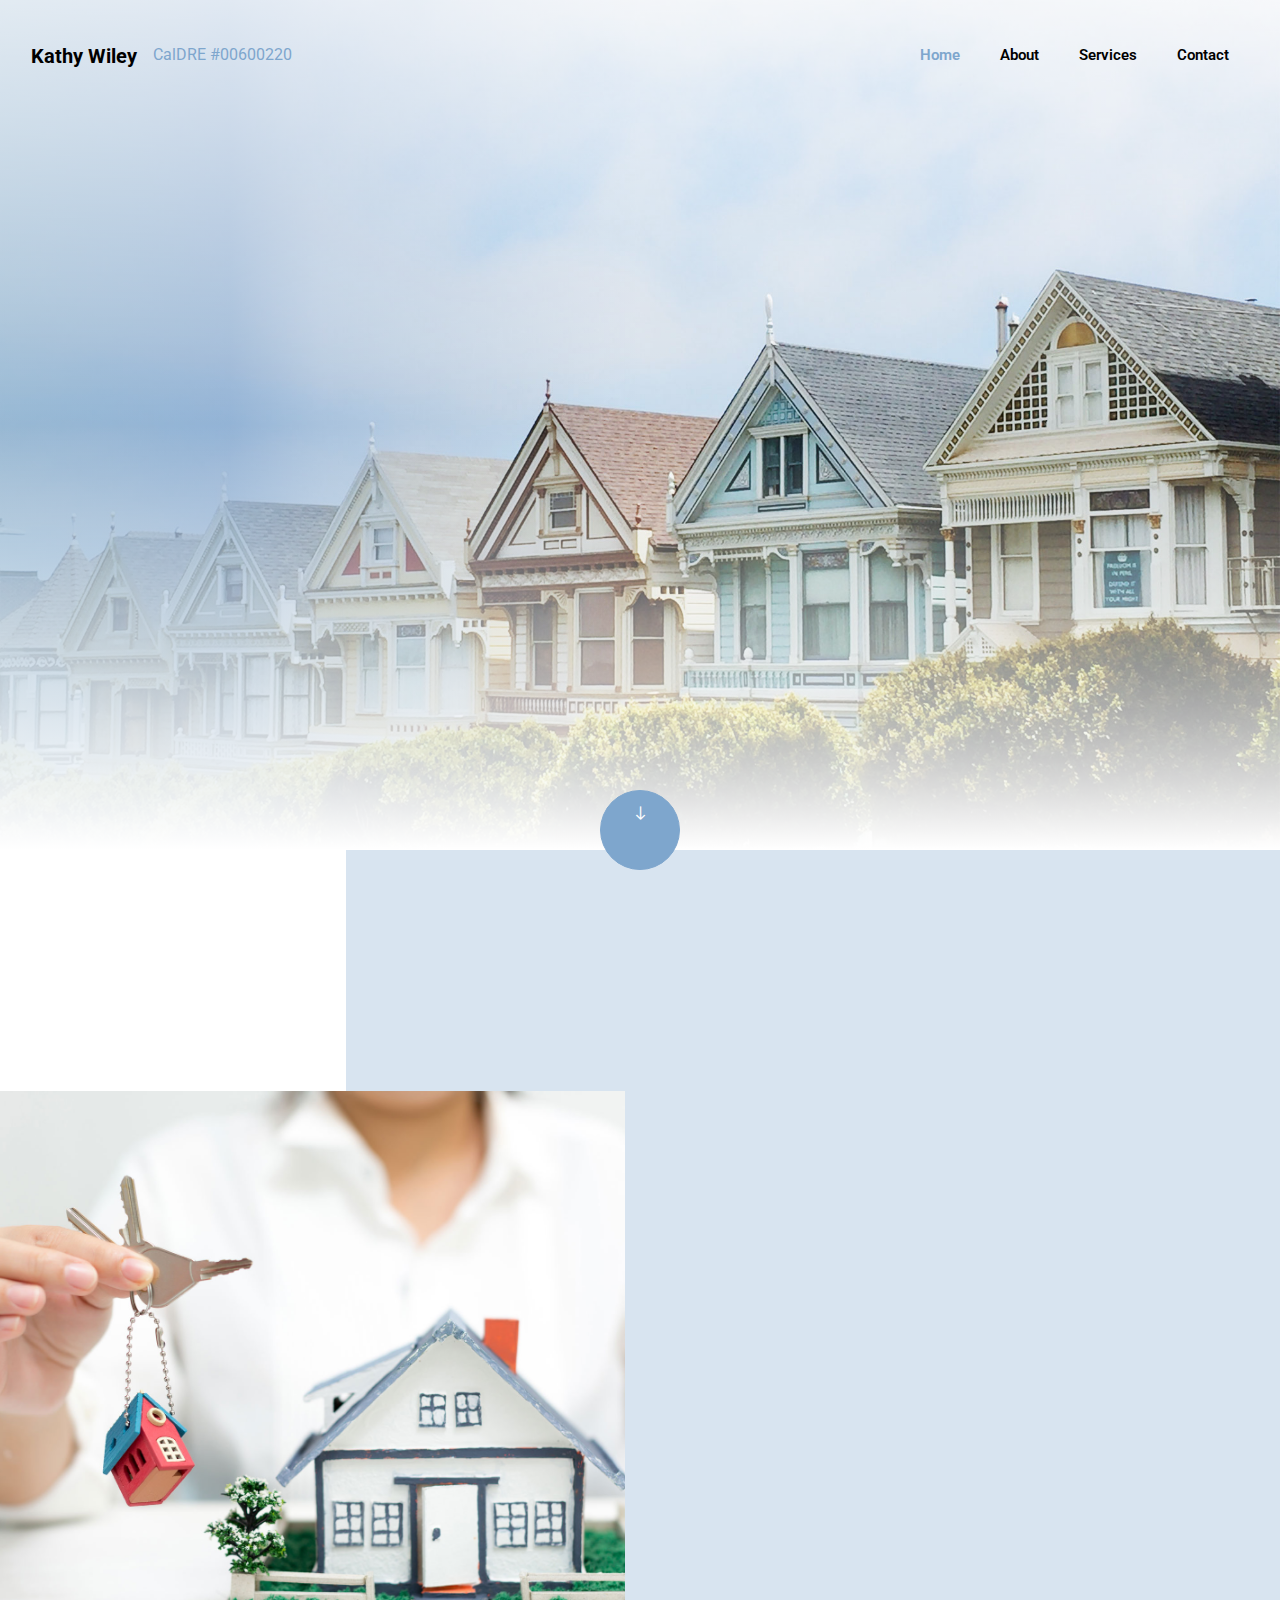
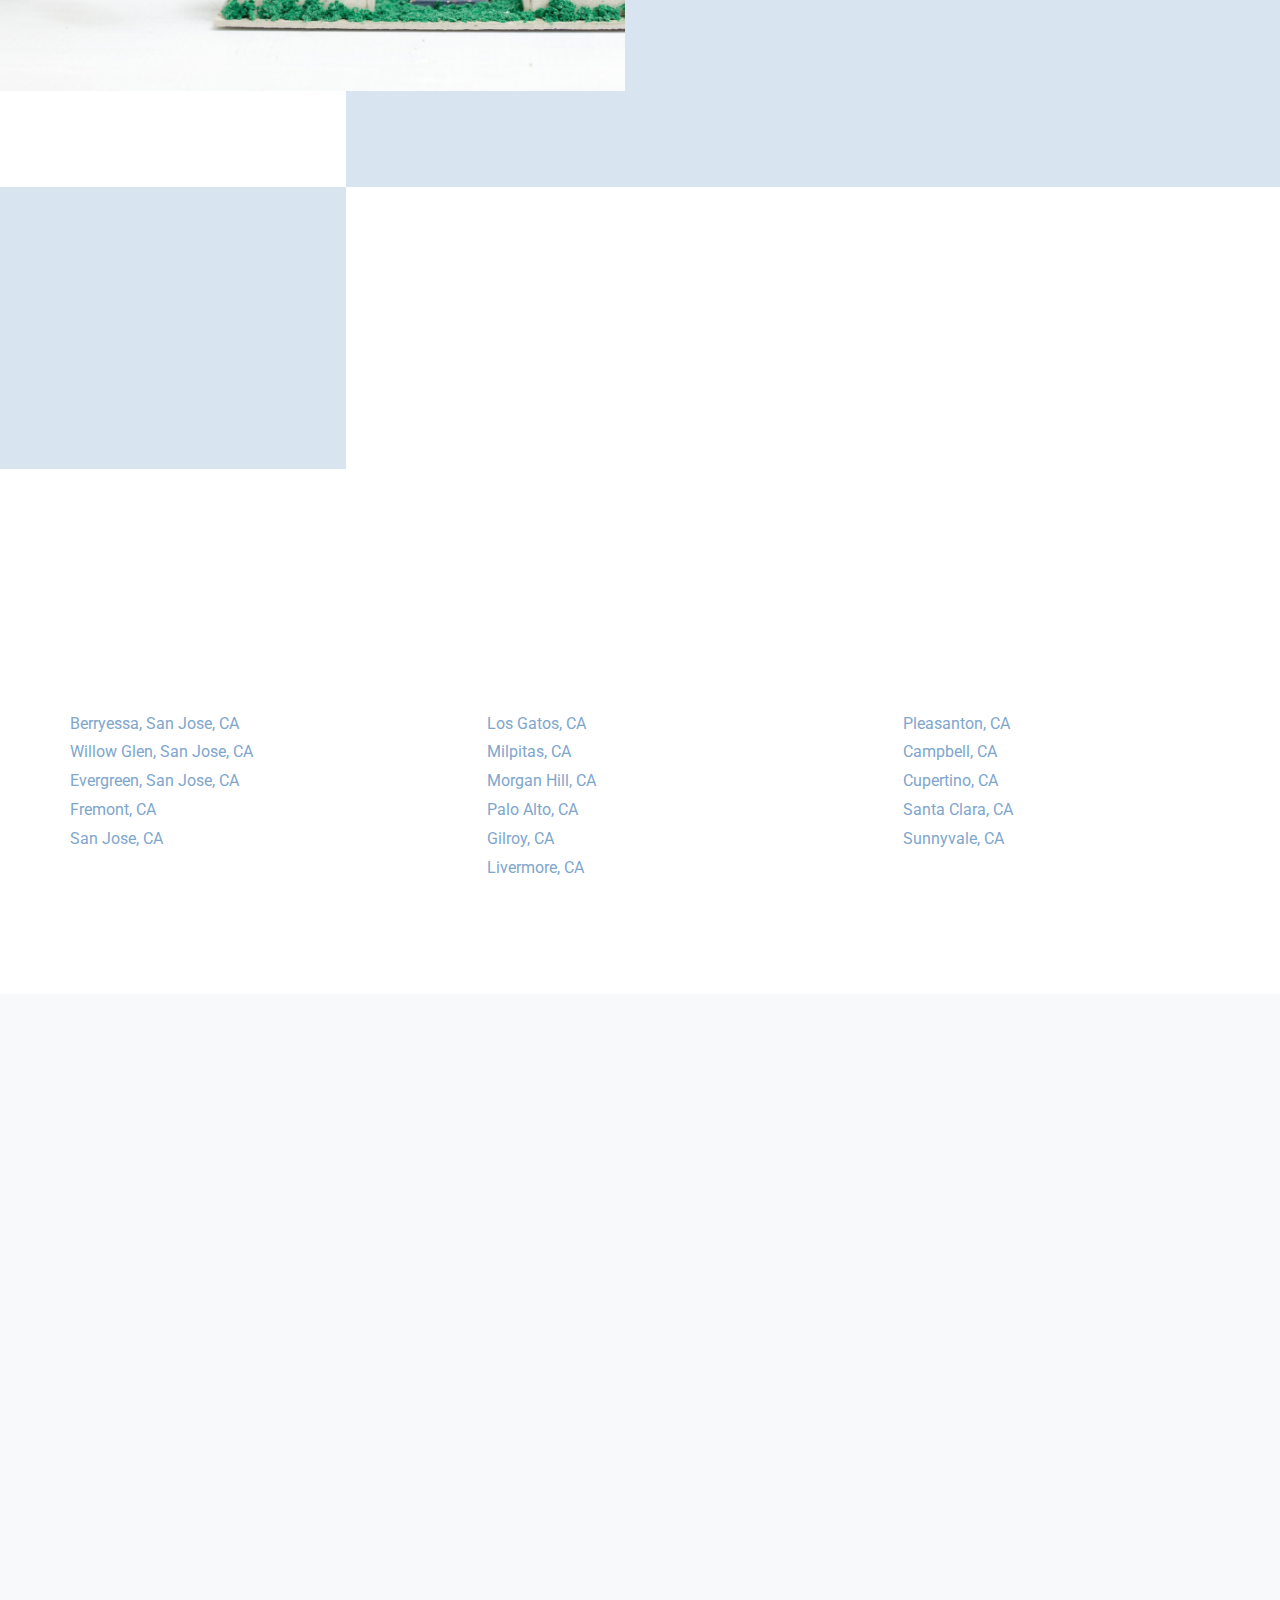
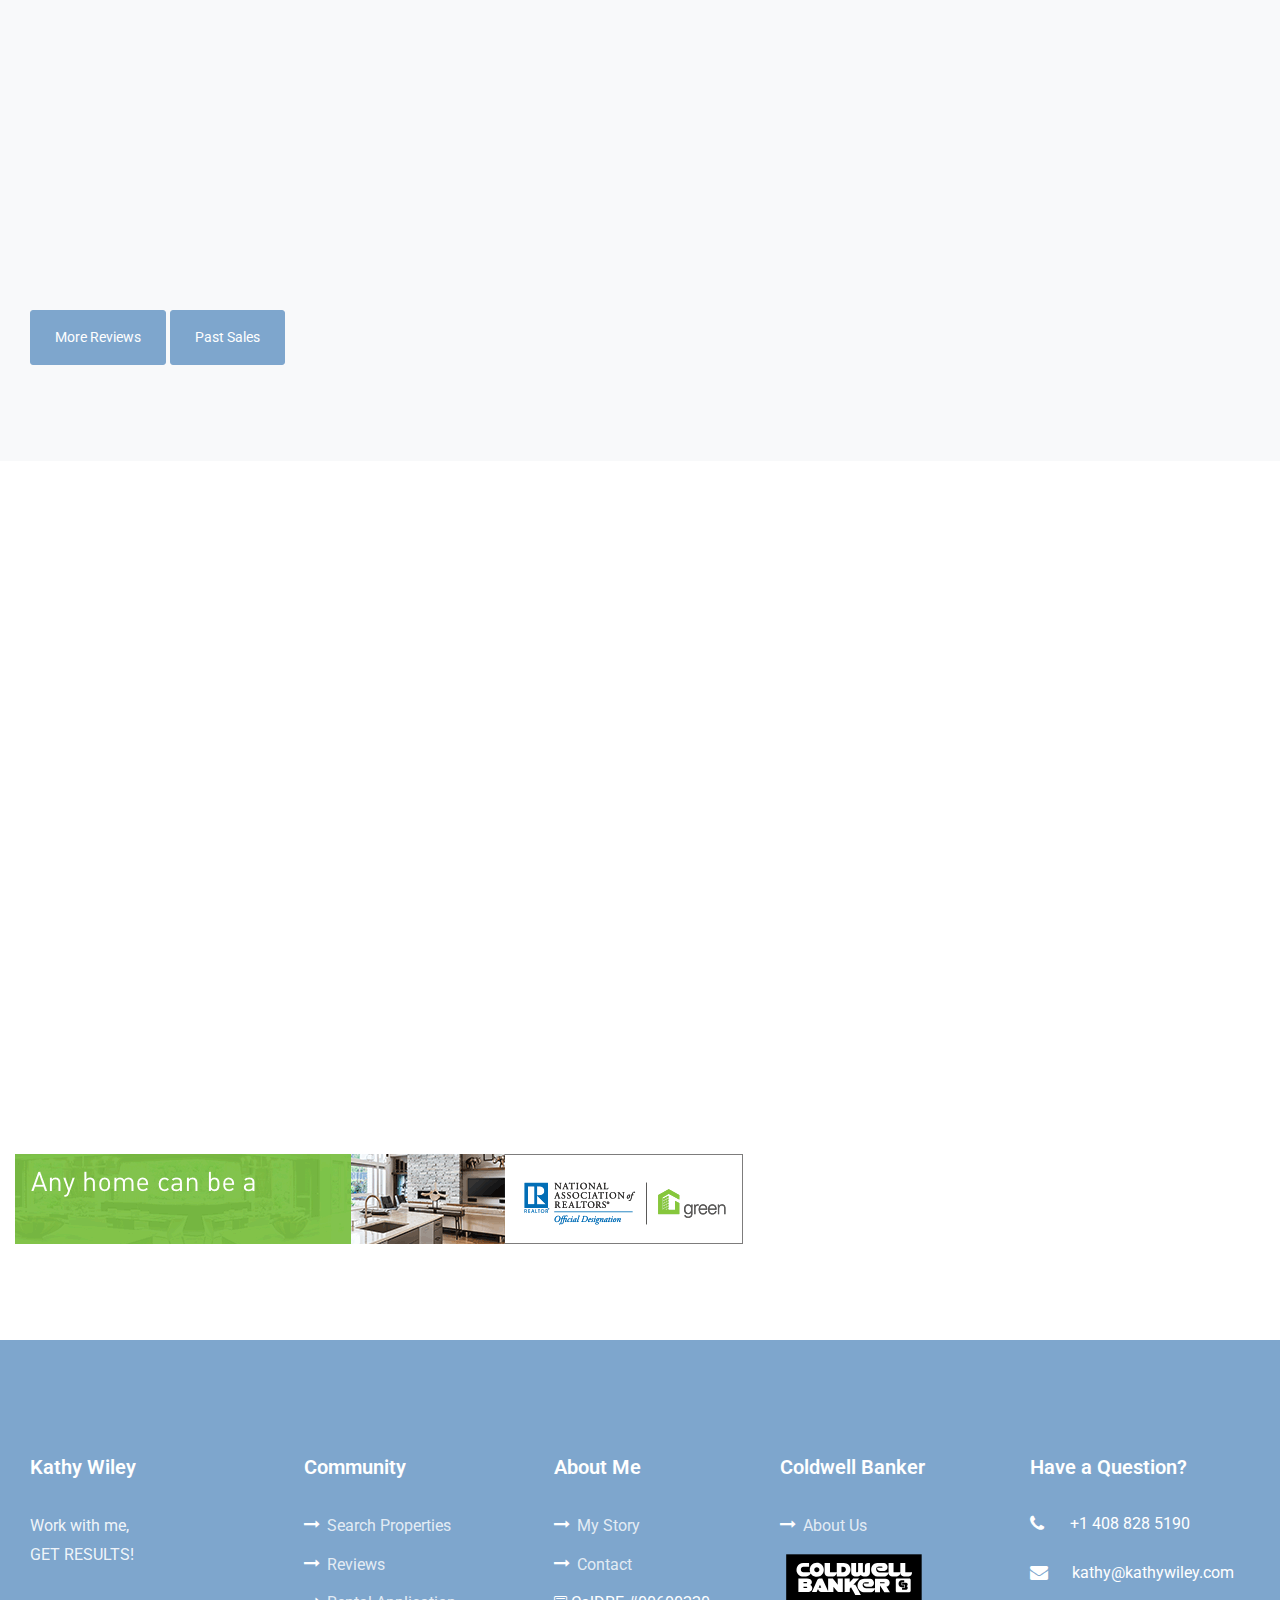
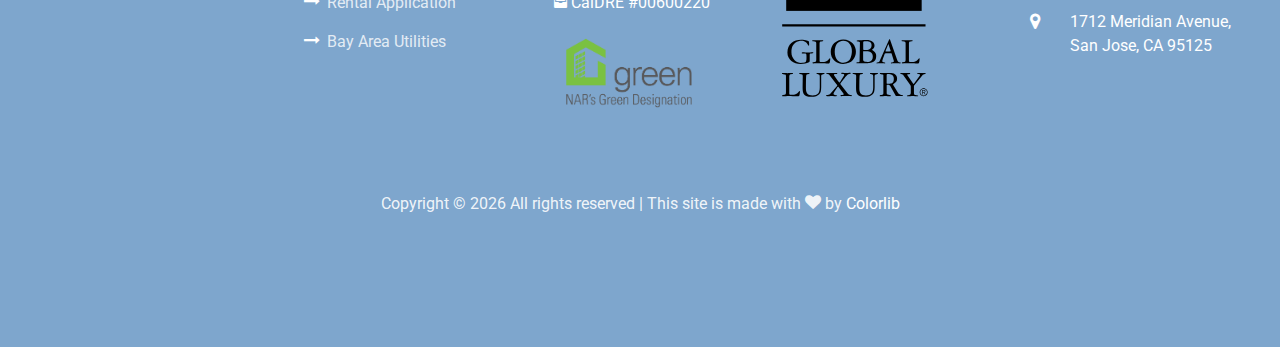
==== commit fe070afe: "resize calDRE" ====
--- a/index.html
+++ b/index.html
@@ -2,18 +2,30 @@
 <html lang="en">
 
 <head>
-	<title>Kathy Wiley - Real Estate Agent @ Coldwell Banker</title>
+	<title>Kathy Wiley - Broker Agent @ Coldwell Banker Reality</title>
 	<meta charset="utf-8">
 	<meta name="viewport" content="width=device-width, initial-scale=1, shrink-to-fit=no">
 	<link rel="canonical" href="https://kathywiley.com/index.html">
-	<meta name="description" content="Kathy Wiley sells homes all over the Bay Area as a real estate Top Producer at Coldwell Banker Residential Brokerage.">
-	
+	<meta name="description"
+		content="Kathy Wiley sells homes all over the Bay Area as a real estate Top Producer at Coldwell Banker Residential Brokerage.">
+
 	<meta name="keywords" content="Real Estate Agent, Residential Broker, San Jose, Gilroy, Morgan Hill, Pleasanton, Livermore, Fremont, Union City, Mountain View, Palo Alto, 
-									Menlo Park, Redwood City, San Carlos, Bay Area, South Bay"> 
+									Menlo Park, Redwood City, San Carlos, Bay Area, South Bay">
+
+	<meta property="og:title" content="Kathy Wiley - Broker Agent @ Coldwell Banker Reality" />
+	<meta property="og:url" content="https://kathywiley.com/index.html" />
+	<meta property="og:image" content="https://kathywiley.com/images/profile.jpg" />
+	<meta property="og:type" content="website" />
+
+	<meta name="twitter:card" content="Real Estate Agent" />
+	<meta name="twitter:site" content="@wileykathy" />
+	<meta name="twitter:creator" content="@wileykathy" />
+	<meta name="twitter:description" content="Kathy Wiley is an agent that can get the job done." />
+	<meta name="twitter:image" content="https://kathywiley.com/images/profile.jpg" />
 
 	<link rel="preconnect" href="https://fonts.googleapis.com">
 	<link rel="preconnect" href="https://fonts.gstatic.com" crossorigin>
-	<link href="https://fonts.googleapis.com/css2?family=Roboto:wght@300,400,500,700&display=swap" rel="stylesheet">
+	<link href="https://fonts.googleapis.com/css2?family=Roboto:wght@300;400;500;700&display=swap" rel="stylesheet">
 
 	<link rel="stylesheet" href="css/open-iconic-bootstrap.min.css">
 	<link rel="stylesheet" href="css/animate.css">
@@ -35,16 +47,19 @@
 	<link rel="stylesheet" href="css/style.css?v=1">
 
 	<link rel="shortcut icon" type="image/ico" href="images/1.ico" />
-	<link rel="apple-touch-icon" href="mages/apple-touch-icon.png" />
-	<link rel="apple-touch-icon" sizes="152x152" href="/apple-touch-icon-152x152.png" />
+	<link rel="apple-touch-icon" sizes="180x180" href="/apple-touch-icon.png">
+	<link rel="icon" type="image/png" sizes="32x32" href="/favicon-32x32.png">
+	<link rel="icon" type="image/png" sizes="16x16" href="/favicon-16x16.png">
+	<link rel="manifest" href="/site.webmanifest">
 </head>
 
 <body>
 	<nav class="navbar navbar-expand-lg navbar-dark ftco_navbar bg-dark ftco-navbar-light" id="ftco-navbar">
 		<div class="container">
 			<a class="navbar-brand" href="index.html">Kathy Wiley</a>
-			<span style="font-size: small" class="text">
-				<a href="http://www2.dre.ca.gov/publicasp/pplinfo.asp?License_id=00600220" target="_blank">
+			<span class="text">
+				<a href="http://www2.dre.ca.gov/publicasp/pplinfo.asp?License_id=00600220" target="_blank"
+					rel="noopener">
 					CalDRE #00600220</a></span>
 			<button class="navbar-toggler" type="button" data-toggle="collapse" data-target="#ftco-nav"
 				aria-controls="ftco-nav" aria-expanded="false" aria-label="Toggle navigation">
@@ -78,7 +93,7 @@
 			</div>
 		</div>
 		<div class="mouse">
-			<a href="#" class="mouse-icon">
+			<a href="#" class="mouse-icon" title="more">
 				<div class="mouse-wheel"><span class="ion-ios-arrow-round-down"></span></div>
 			</a>
 		</div>
@@ -257,7 +272,7 @@
 										perfect for me. I think one of the most important things you can ask from a
 										realtor is that their organized and Kathy is always on top of her game.</p>
 									<div class="d-flex align-items-center">
-										<img src="images/5_Star_Review.png" style="width: 50%">
+										<img src="images/5_Star_Review.png" alt="5 Star Review" style="width: 50%">
 										<div class="pl-3">
 											<span class="position">Bought a Multi Family home in 2015 in Downtown,
 												San Jose, CA.</span>
@@ -273,7 +288,7 @@
 										was always available and attended required meetings. Kathy answered all
 										questions quickly helping us through the selling process.</p>
 									<div class="d-flex align-items-center">
-										<img src="images/5_Star_Review.png" style="width: 50%">
+										<img src="images/5_Star_Review.png" alt="5 Star Review" style="width: 50%">
 										<div class="pl-3">
 											<span class="position">Sold a Multiple Occupancy home in 2019 in Ortega,
 												Sunnyvale, CA.</span>
@@ -290,7 +305,7 @@
 										easy to communicate with. Her team gets things done the right way the first time
 										and I strongly recommend her any for your Real Estate needs.</p>
 									<div class="d-flex align-items-center">
-										<img src="images/5_Star_Review.png" style="width: 50%">
+										<img src="images/5_Star_Review.png" alt="5 Star Review" style="width: 50%">
 										<div class="pl-3">
 											<span class="position">Sold a Single Family home in 2019 in Cambrian
 												Park, San Jose, CA.</span>
@@ -307,7 +322,7 @@
 										time limit. Her knowledge and skills also helped us through a successful escrow.
 									</p>
 									<div class="d-flex align-items-center">
-										<img src="images/5_Star_Review.png" style="width: 50%">
+										<img src="images/5_Star_Review.png" alt="5 Star Review" style="width: 50%">
 										<div class="pl-3">
 											<span class="position">Bought a Single Family home in 2016 in Almaden
 												Valley, San Jose, CA.</span>
@@ -326,7 +341,7 @@
 										many decisions. Thanks Kathy for all your help and keep up the good work! I
 										strongly recommend Kathy as your Realtor for buying your dream home!</p>
 									<div class="d-flex align-items-center">
-										<img src="images/5_Star_Review.png" style="width: 50%">
+										<img src="images/5_Star_Review.png" alt="5 Star Review" style="width: 50%">
 										<div class="pl-3">
 											<span class="position">Bought a Townhouse home in 2015 in Alum Rock-East
 												Foothills, San Jose, CA.</span>
@@ -349,7 +364,7 @@
 										help us by The Lady of Peace. Thank you very much from the bottom of our hearts.
 									</p>
 									<div class="d-flex align-items-center">
-										<img src="images/5_Star_Review.png" style="width: 50%">
+										<img src="images/5_Star_Review.png" alt="5 Star Review" style="width: 50%">
 										<div class="pl-3">
 											<span class="position">Sold a Single Family home in 2020 in California
 												Colony, San Jose, CA.</span>
@@ -373,7 +388,7 @@
 		<div class="container">
 			<div class="row justify-content-center pb-5">
 				<div class="col-md-12 heading-section text-center ftco-animate">
-					<span class="subheading">Agent</span>
+					<span class="subheading">Broker Associate</span>
 					<h2 class="mb-4">Kathy Wiley</h2>
 				</div>
 			</div>
@@ -384,7 +399,8 @@
 							<img src="images/profile.jpg" class="img-fluid" alt="Kathy Wiley">
 						</div>
 						<div class="desc"><a href="about.html">My Story</a><br>
-							<a href="http://www2.dre.ca.gov/publicasp/pplinfo.asp?License_id=00600220" target="_blank">
+							<a href="http://www2.dre.ca.gov/publicasp/pplinfo.asp?License_id=00600220" target="_blank"
+								rel="noopener">
 								<span class="ion-ios-filing icon"></span>
 								<span class="text">CalDRE #00600220</span></a>
 						</div>
@@ -423,12 +439,12 @@
 						</a>
 						<p>Work with me,<br> GET RESULTS!</p>
 						<ul class="ftco-footer-social list-unstyled mt-5">
-							<li class="ftco-animate"><a href="https://twitter.com/wileykathy"><span
+							<li class="ftco-animate"><a href="https://twitter.com/wileykathy" title="Twitter"><span
 										class="icon-twitter"></span></a></li>
-							<li class="ftco-animate"><a href="https://www.facebook.com/kathryn.wiley.773"><span
-										class="icon-facebook"></span></a></li>
-							<li class="ftco-animate"><a href="https://www.linkedin.com/in/kathy-wiley-762b7b6"><span
-										class="icon-linkedin"></span></a></li>
+							<li class="ftco-animate"><a href="https://www.facebook.com/kathryn.wiley.773"
+									title="Facebook"><span class="icon-facebook"></span></a></li>
+							<li class="ftco-animate"><a href="https://www.linkedin.com/in/kathy-wiley-762b7b6"
+									title="LinkedIn"><span class="icon-linkedin"></span></a></li>
 						</ul>
 					</div>
 				</div>
@@ -508,7 +524,8 @@
 						<script>document.write(new Date().getFullYear());</script> All rights reserved | This site
 						is
 						made with <i class="icon-heart color-danger" aria-hidden="true"></i> by <a
-							href="https://colorlib.com" target="_blank" style="color: white;">Colorlib</a>
+							href="https://colorlib.com" target="_blank" style="color: white;"
+							rel="noopener">Colorlib</a>
 						<!-- Link back to Colorlib can't be removed. Template is licensed under CC BY 3.0. -->
 					</p>
 				</div>
@@ -522,7 +539,8 @@
 	<div id="ftco-loader" class="show fullscreen"><svg class="circular" width="48px" height="48px">
 			<circle class="path-bg" cx="24" cy="24" r="22" fill="none" stroke-width="4" stroke="#eeeeee" />
 			<circle class="path" cx="24" cy="24" r="22" fill="none" stroke-width="4" stroke-miterlimit="10"
-				stroke="#F96D00" /></svg></div>
+				stroke="#F96D00" />
+		</svg></div>
 
 
 	<script src="js/jquery.min.js"></script>
@@ -543,4 +561,4 @@
 
 </body>
 
-</html>
+</html>